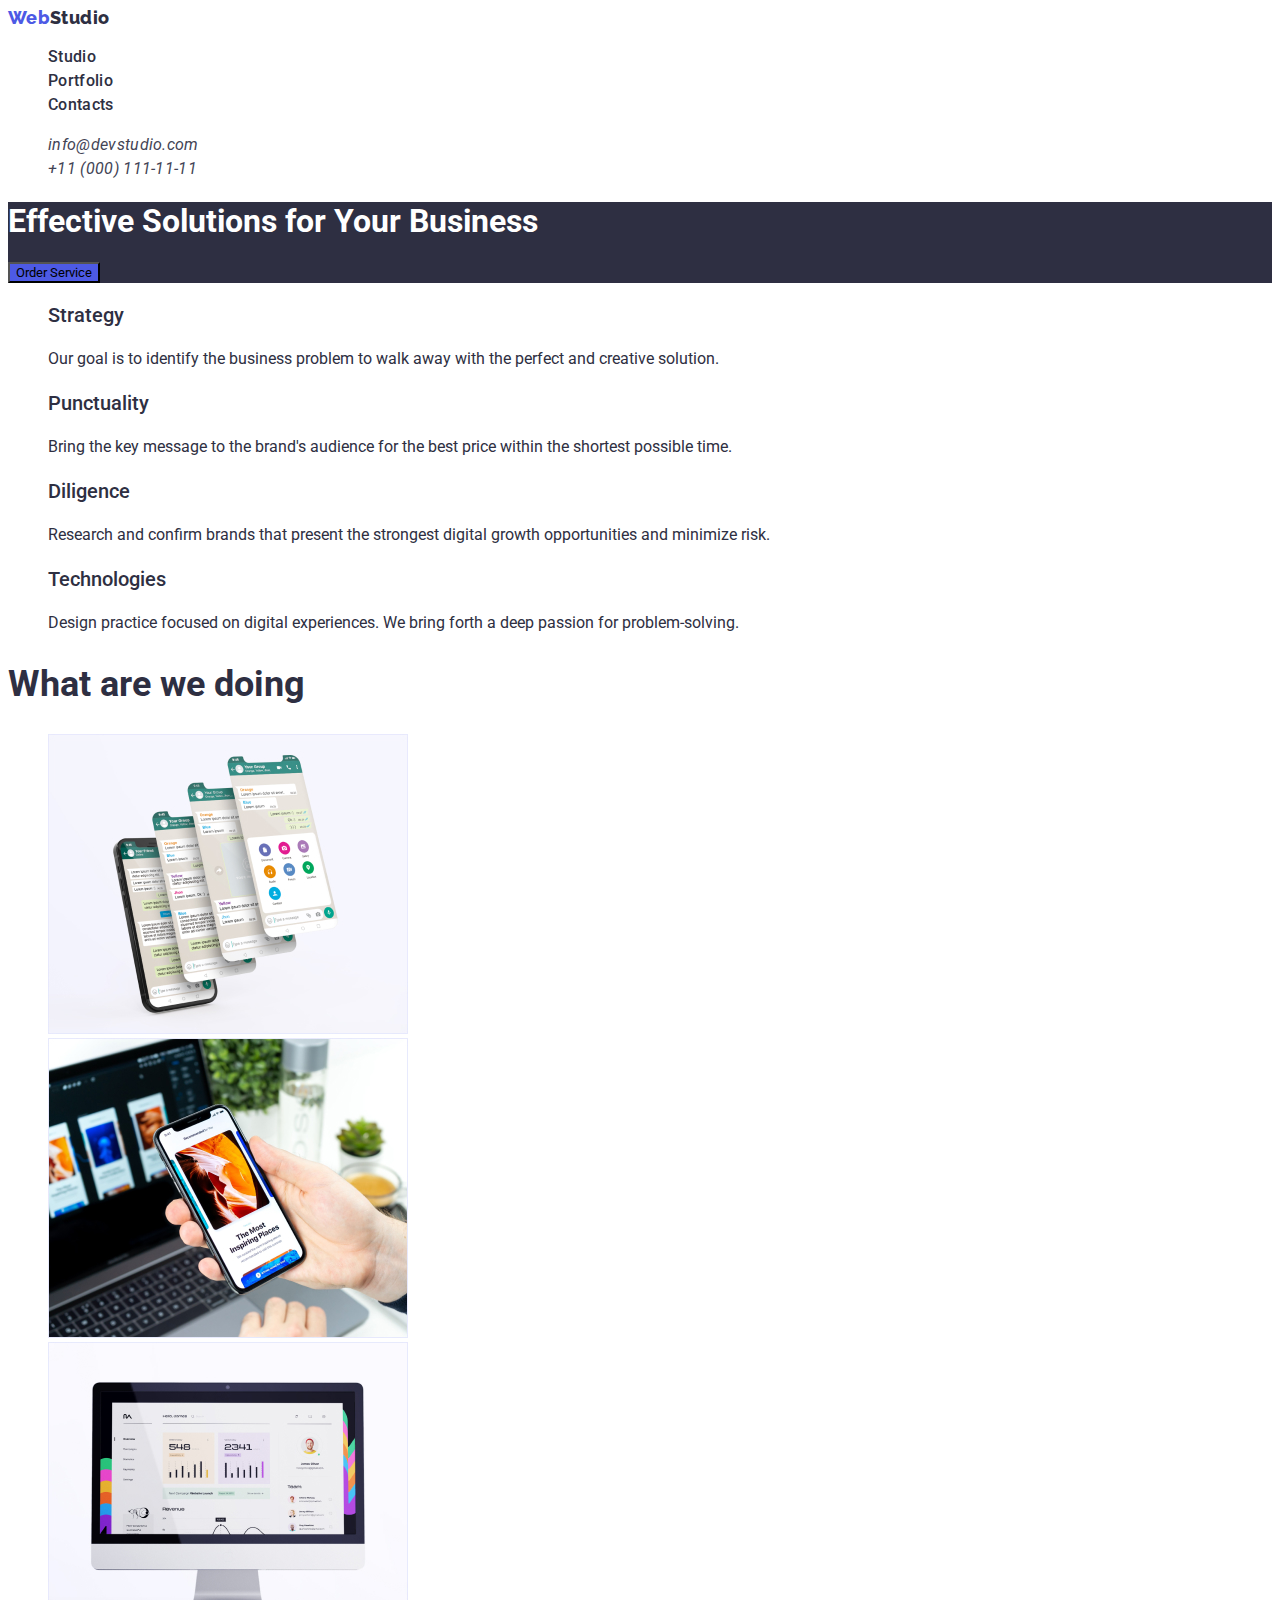
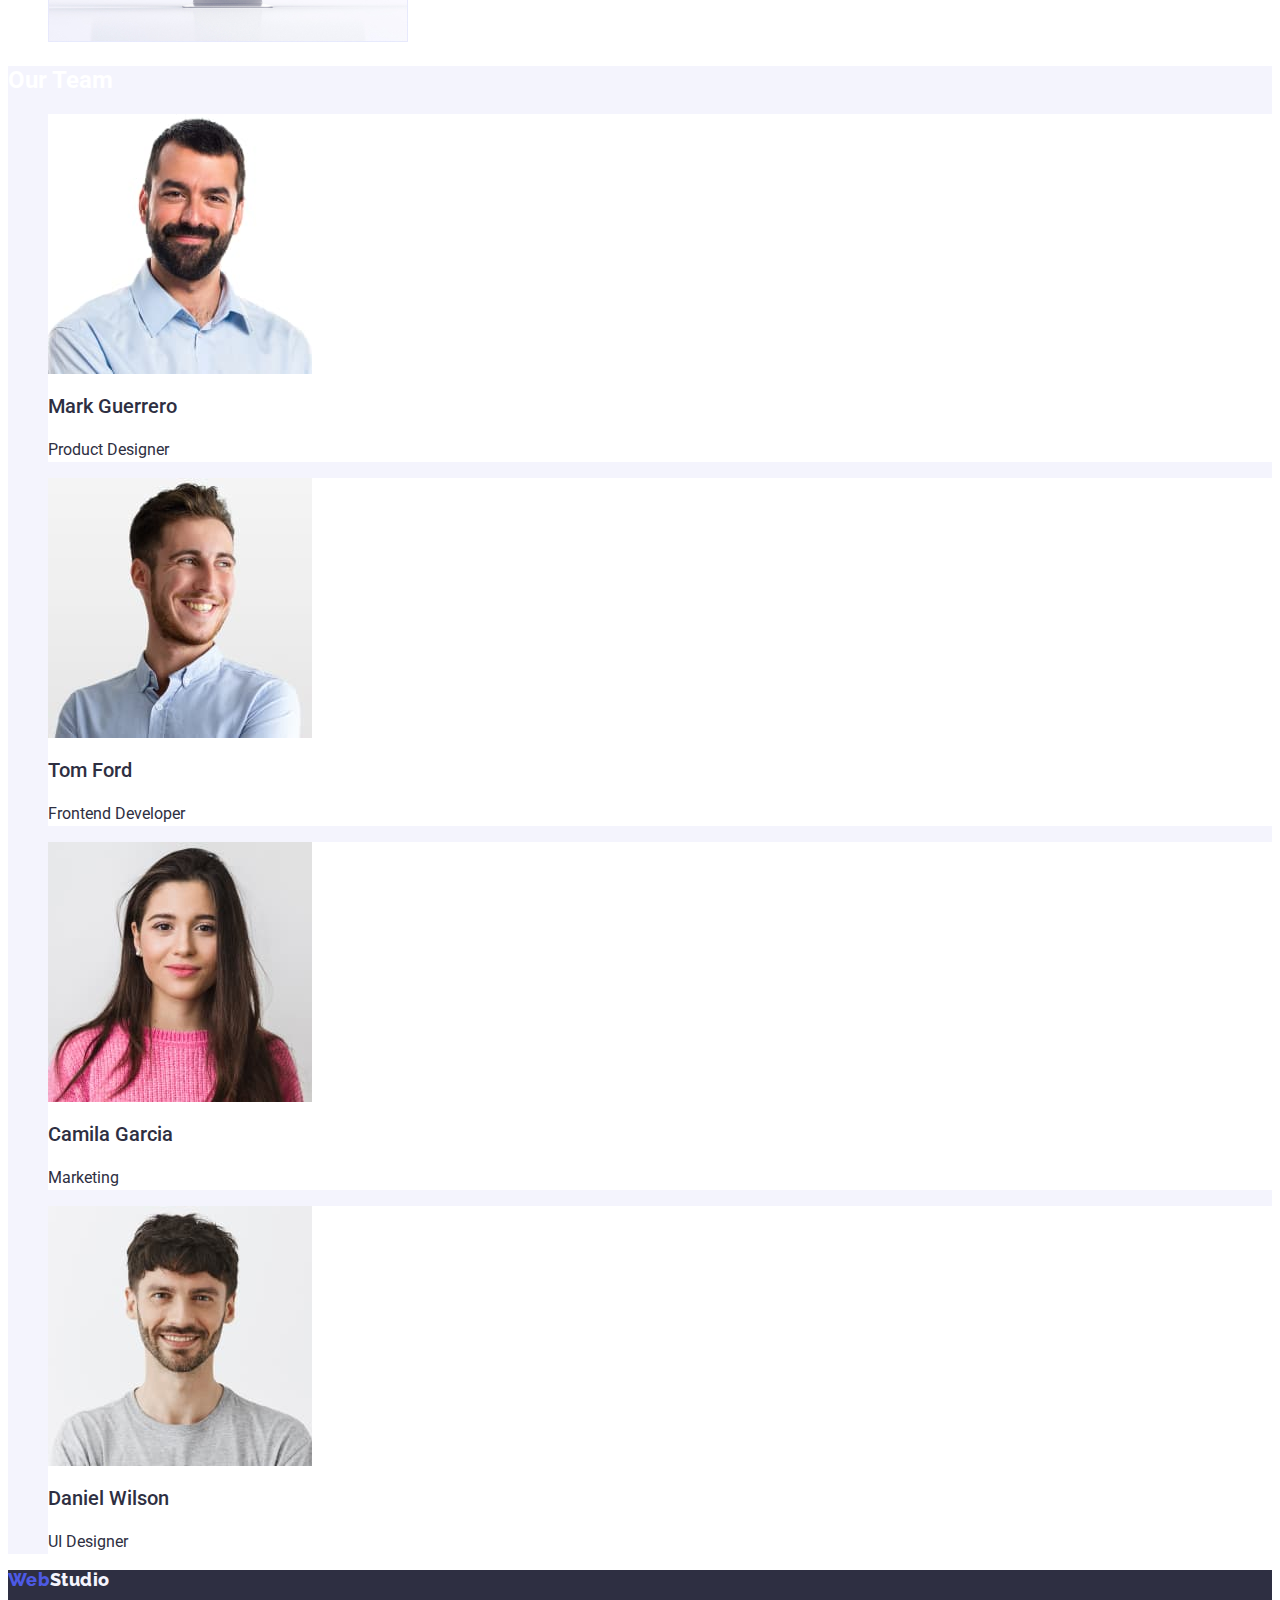
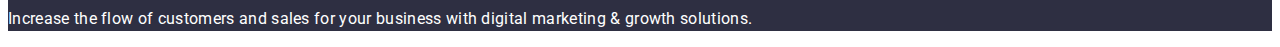
==== index.html @ 6caa38f2 "goit-markup-hw-02" ====
<!DOCTYPE html>
<html lang="en">
<head>
    <meta charset="UTF-8">
    <meta http-equiv="X-UA-Compatible" content="IE=edge">
    <meta name="viewport" content="width=device-width, initial-scale=1.0">
    <title>Студія</title>
    <link rel="preconnect" href="https://fonts.googleapis.com">
    <link rel="preconnect" href="https://fonts.gstatic.com" crossorigin>
    <link href="https://fonts.googleapis.com/css2?family=Raleway:wght@800&family=Roboto:wght@400;500;700;900&display=swap" rel="stylesheet">
    <link rel="stylesheet" href="./css/styles.css">
</head>
<body>
    <header>
        <nav>
        <a class = "logo-link" href = "./index.html">Web<span class = "logo-color">Studio</span></a>
        <ul>
            <li><a class = "header-link" href = "">Studio</a></li>
            <li><a class = "header-link" href = "./portfolio.html">Portfolio</a></li>
            <li><a class = "header-link" href = "">Contacts</a></li>
        </ul>
        </nav>
    <address class = "header-adress">
        <ul>
            <li><a class = "header-adress-link" href="mailto:info@devstudio.com">info@devstudio.com</a></li>
            <li><a class = "header-adress-link" href="tel:+110001111111">+11 (000) 111-11-11</a></li>
        </ul>
    </address>
    </header>
    <main>

        <section class = "studio">
            <h1 class = "firsth">Effective Solutions for Your Business</h1>
            <button type = "button" class = "first-btn">Order Service</button>
        </section>

        <section class = "choose">
            <h2 hidden>Choose</h2>
            <ul>
                <li>
                    <h3 class = "first-choose">Strategy</h3>
                    <p class = "second-choose">Our goal is to identify the business
                        problem to walk away with the perfect and creative solution. </p>
                </li>
                <li>
                    <h3 class = "first-choose">Punctuality</h3>
                    <p class = "second-choose">Bring the key message to the brand's audience for the best price within the shortest possible time.</p>
                </li>
                <li>
                    <h3 class = "first-choose">Diligence</h3>
                    <p class = "second-choose">Research and confirm brands that present the strongest digital growth opportunities and minimize risk.</p>
                </li>
                <li>
                    <h3 class = "first-choose">Technologies</h3>
                    <p class = "second-choose">Design practice focused on digital experiences. We bring forth a deep passion for problem-solving.</p>
                </li>
            </ul>
        </section>

        <section class = "work">
    <h2 class = "first-work">What are we doing</h2>
    <ul>
        <li>
            <img src="./images/img5.jpg" alt="laptop" width="360" height="300" />
        </li>
        <li>
            <img src="./images/img6.jpg" alt="phones" width="360" height="300" />
        </li>
        <li>
            <img src="./images/img7.jpg" alt="phone" width="360" height="300" />
        </li>
    </ul>
        </section>

        <section class = "team" >
            <h2 class = "first-team">Our Team</h2>
            <ul class = "people-team">
                <li class = "people-team-one">
                    <img src="./images/img1.jpg" alt ="Guerrero" width="264" height="260" />
                    <h3 class = "second-team">Mark Guerrero</h3>
                    <p class = "third-team">Product Designer</p>
                </li>
                <li class = "people-team-one">
                    <img src="./images/img2.jpg" alt ="Ford" width="264" height="260" />
                    <h3 class = "second-team">Tom Ford</h3>
                    <p class = "third-team">Frontend Developer</p>
                </li>
                <li class = "people-team-one">
                    <img src="./images/img3.jpg" alt ="Garcia" width="264" height="260" />
                    <h3 class = "second-team">Camila Garcia</h3>
                    <p class = "third-team">Marketing</p>
                </li>
                <li class = "people-team-one">
                    <img src ="./images/img4.jpg" alt =" Wilson" width="264" height="260" />
                    <h3 class = "second-team">Daniel Wilson</h3>
                    <p class = "third-team">UI Designer</p>
                </li> 
            </ul>
        </section>
    </main>

    <footer class = "end">
        <a class = "logo-link" href = "./index.html">Web<span class = "logo-color-two">Studio</span></a>
        <p class = "end-text">Increase the flow of customers and sales for your business with digital marketing & growth solutions.</p> 
    </footer>
</body>
</html>
---- css/styles.css ----
:root {
    --accent-color: #E5E5E5;
    --main-color: #2E2F42;
    --text-color: #FFFFFF;
    --btn-color: #4D5AE5;
    --back-color: #E7E9FC;
    --end-color: #F4F4FD;
    --one-color: #434455;
}

body {
    font-family: "Roboto", sans-serif;
    color: var(--text-color)
}
.logo-link {
    font-family: "Raleway";
    font-weight: 800;
    font-size: 18px;
    line-height: 1.16;
    letter-spacing: 0.02em;
    color: var(--btn-color);
    text-decoration: none;
}
.logo-color {
    color: var(--main-color);
    text-decoration: none;
}
.header-link:hover{
    color: var(--btn-color);
}

.header-link:focus{
    color: var(--btn-color);
}
.header-link {
    font-weight: 500;
    font-size: 16px;
    line-height: 1.5;
    letter-spacing: 0.02em;
    color: var(--main-color);
    text-decoration: none;
}

.header-adress-link {
    font-weight: 400;
    font-size: 16px;
    line-height: 1.5;
    letter-spacing: 0.02em;
    color: var(--one-color);
    text-decoration: none;
}

ul {
    list-style: none;
}
/*Секція перша*/
.studio {
    background-color: var(--main-color);
};

.studio .firsth {
    font-style: normal;
    font-weight: 700;
    font-size: 56px;
    line-height: 1.07;
    text-align: center;
}

.studio .first-btn {
    background-color: var(--btn-color);
    font-family: inherit;
    cursor: pointer;
}

/*Секція друга*/

.choose {
    background-color: var(--text-color);
}
.choose .first-choose {
    font-weight: 500;
    font-size: 20px;
    line-height: 1.2;
    color: var(--main-color);
}

.choose .second-choose {
    font-weight: 400;
    font-size: 16px;
    line-height: 1.5;
    color: var(--main-color);
}

/*Секція третя*/

.work {
    background-color: var(--text-color);
}

.work .first-work {
    color: var(--main-color);
    font-weight: 700;
    font-size: 36px;
    line-height: 1.1;
}

/*Секція четверта*/

.team {
    background-color: var(--end-color);
}

.team .people-team-one {
    font-weight: 700;
    font-size: 36px;
    line-height: 1.1px;
    background-color: var(--text-color);
}
.team .second-team {
    font-weight: 500;
    font-size: 20px;
    line-height: 1.2;
    color: var(--main-color);
}
.team .third-team {
    font-weight: 400;
    font-size: 16px;
    line-height: 1.5;
    color: var(--main-color);
}
/*Секція footer*/
.end {
    background-color: var(--main-color);
}
.end .end-text {
    font-style: normal;
    font-weight: 400;
    font-size: 16px;
    line-height: 1.5;
    letter-spacing: 0.02em;
}
.end .logo-color-two {
    color: var(--end-color);
}

.porfolio-section .second-btn {
    color: var(--btn-color);
    background-color: var(--back-color);
    font-weight: 500;
    font-size: 16px;
    line-height: 1.5;
    cursor: pointer;
}
.porfolio-section .second-btn:hover{
    background-color: var(--btn-color);
    color: var(--text-color);
    }
.porfolio-section .second-btn:focus{
    background-color: var(--btn-color);
    } 

.porfolio-section  .section-port {
    color: var(--main-color);
}
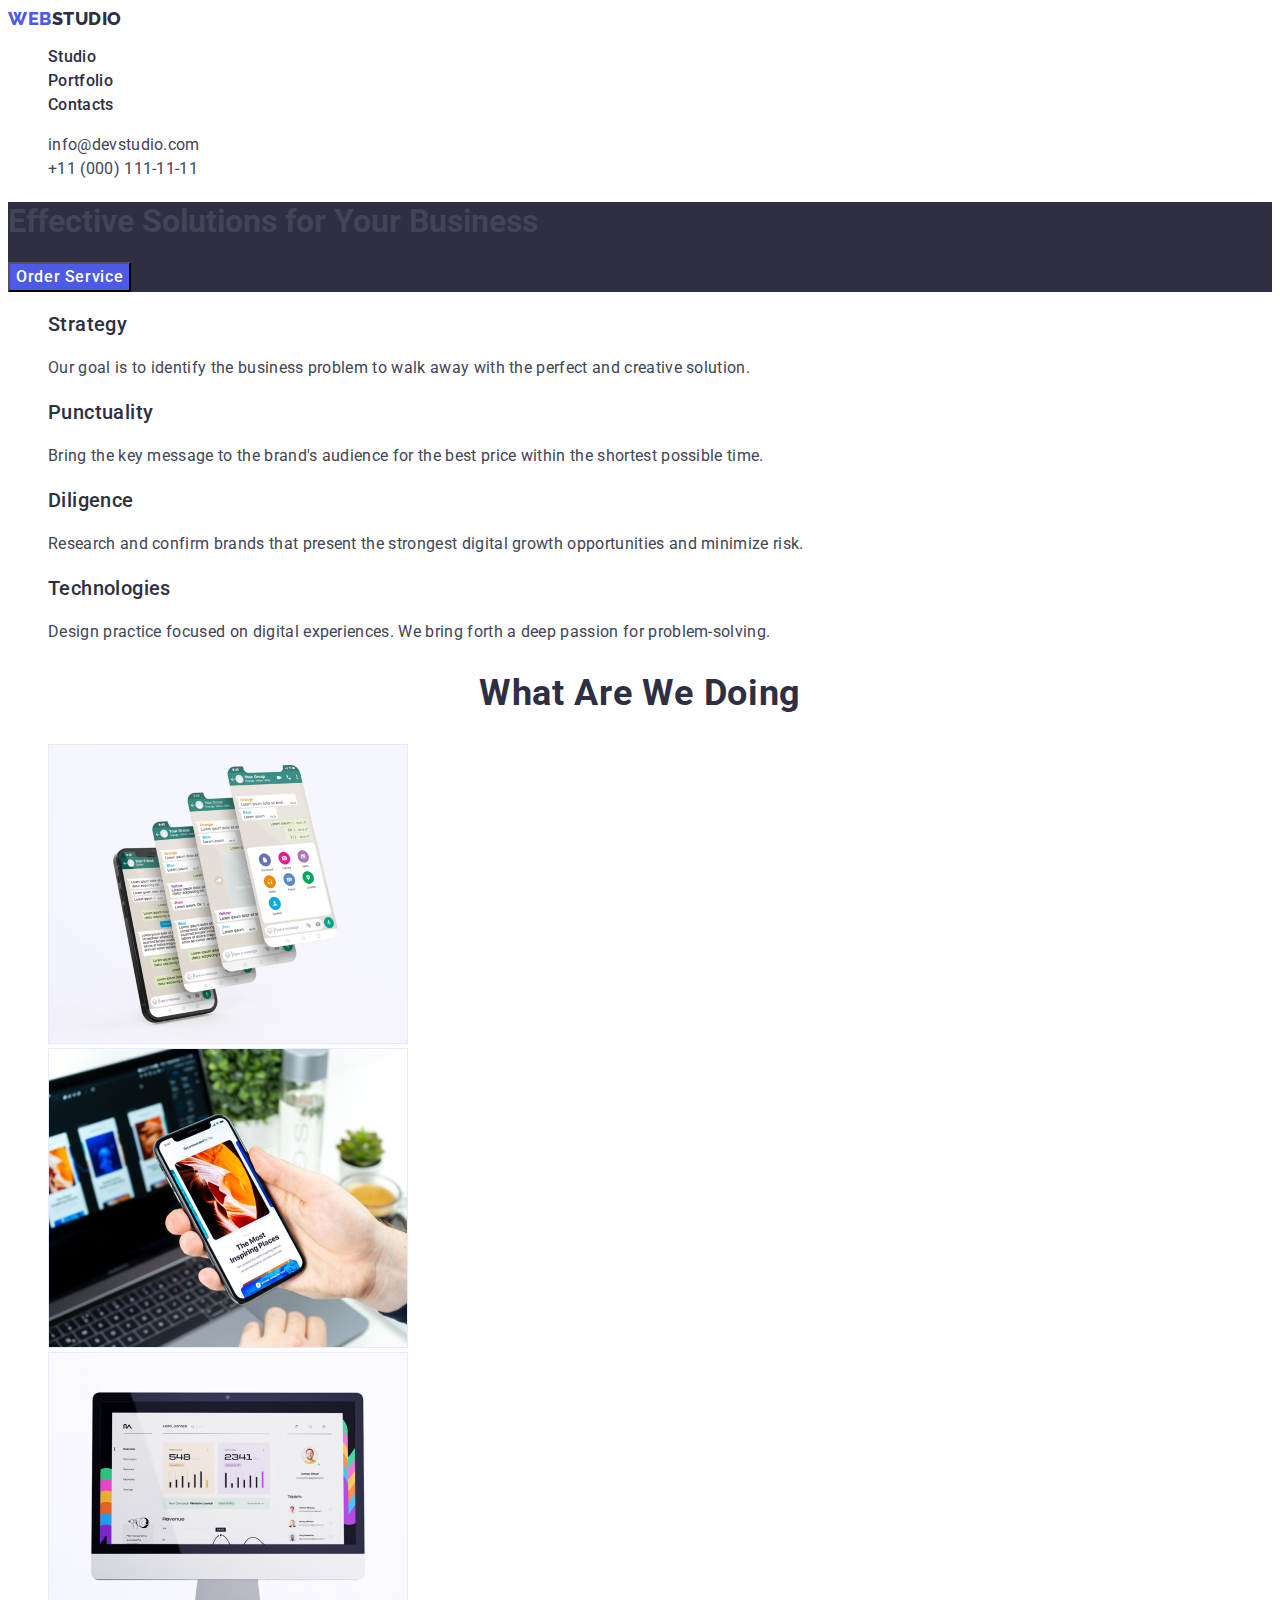
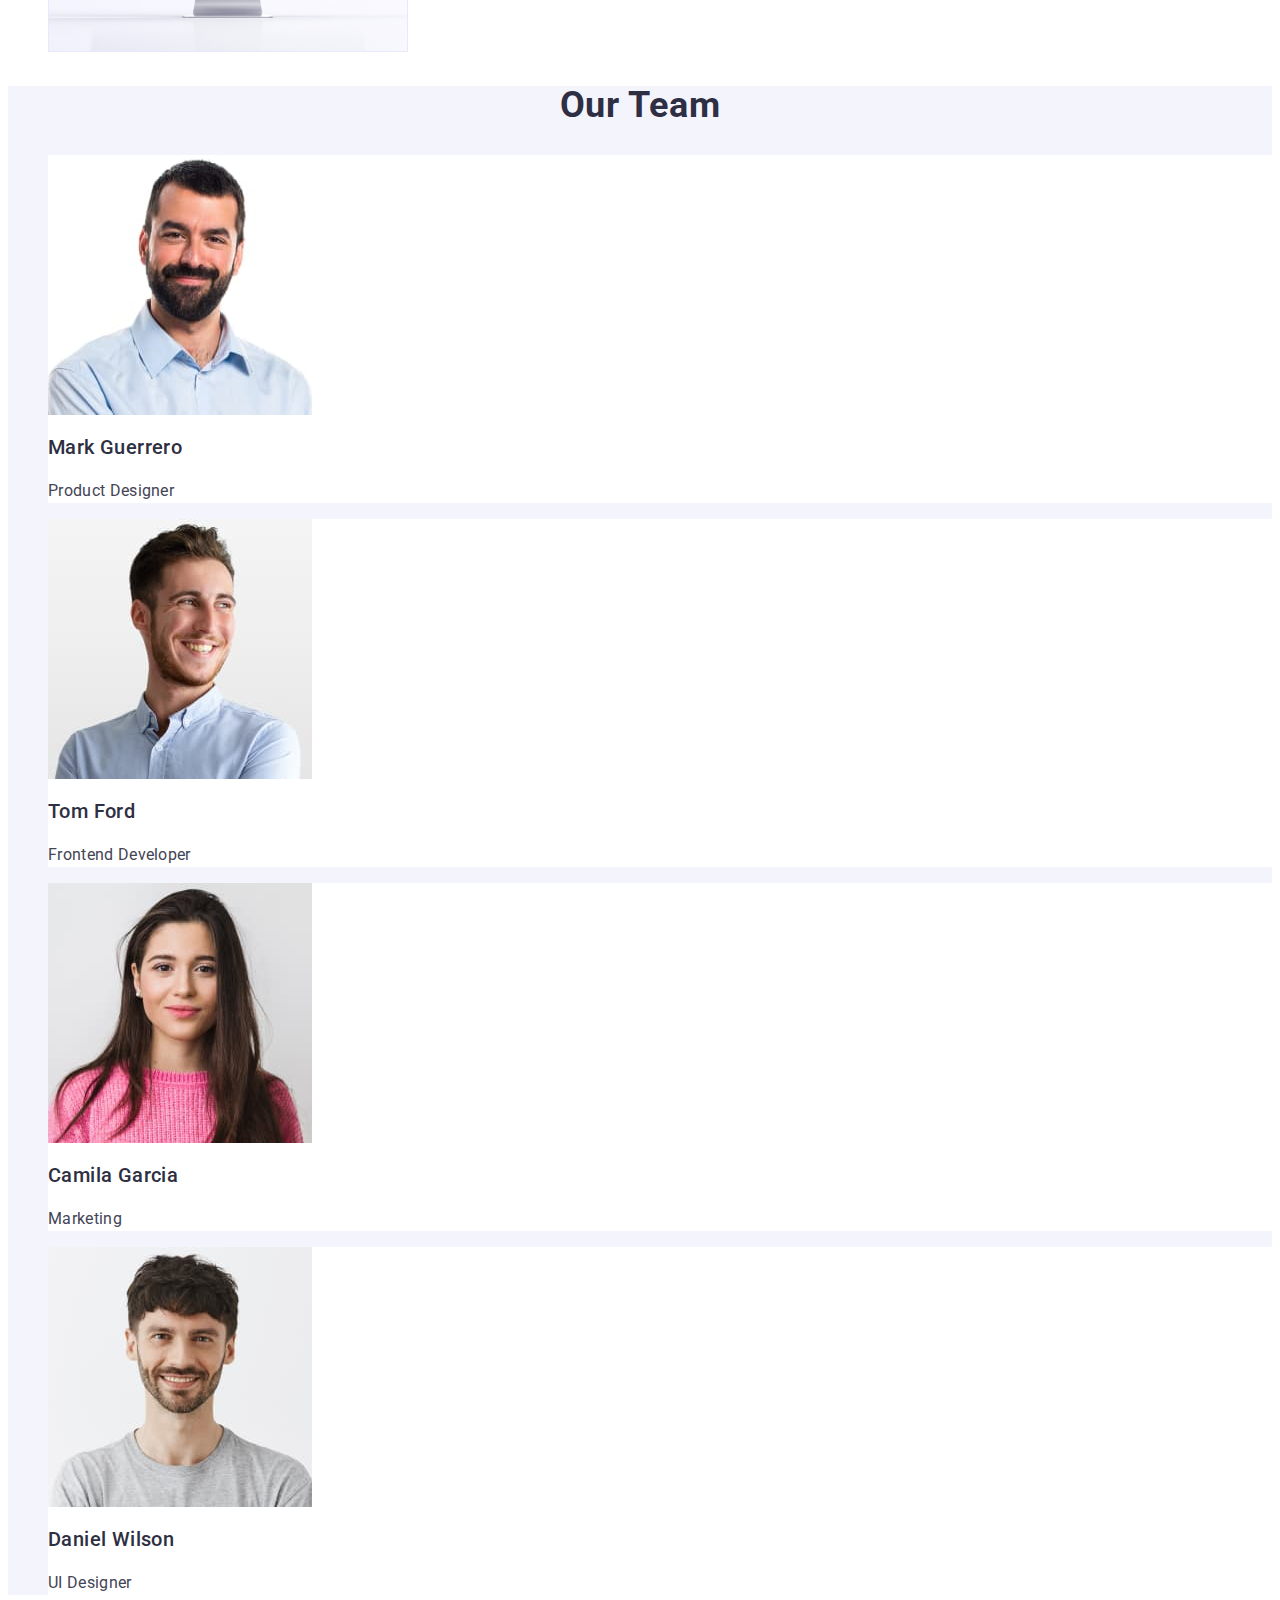
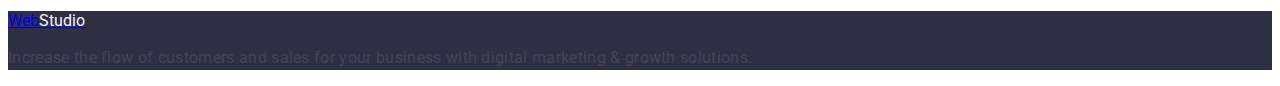
==== commit 6df45bcc: "new" ====
--- a/index.html
+++ b/index.html
@@ -12,8 +12,8 @@
 </head>
 <body>
     <header>
-        <nav>
-        <a class = "logo-link" href = "./index.html">Web<span class = "logo-color">Studio</span></a>
+        <nav class = "list">
+        <a class = "link" href = "./index.html">Web<span class = "logo-color">Studio</span></a>
         <ul>
             <li><a class = "header-link" href = "">Studio</a></li>
             <li><a class = "header-link" href = "./portfolio.html">Portfolio</a></li>
@@ -21,7 +21,7 @@
         </ul>
         </nav>
     <address class = "header-adress">
-        <ul>
+        <ul class = "list-adress">
             <li><a class = "header-adress-link" href="mailto:info@devstudio.com">info@devstudio.com</a></li>
             <li><a class = "header-adress-link" href="tel:+110001111111">+11 (000) 111-11-11</a></li>
         </ul>
@@ -34,9 +34,9 @@
             <button type = "button" class = "first-btn">Order Service</button>
         </section>
 
-        <section class = "choose">
+        <section class = "choose-class">
             <h2 hidden>Choose</h2>
-            <ul>
+            <ul class = "list-two">
                 <li>
                     <h3 class = "first-choose">Strategy</h3>
                     <p class = "second-choose">Our goal is to identify the business
@@ -59,7 +59,7 @@
 
         <section class = "work">
     <h2 class = "first-work">What are we doing</h2>
-    <ul>
+    <ul class ="list-three">
         <li>
             <img src="./images/img5.jpg" alt="laptop" width="360" height="300" />
         </li>
@@ -74,7 +74,7 @@
 
         <section class = "team" >
             <h2 class = "first-team">Our Team</h2>
-            <ul class = "people-team">
+            <ul class = "list-four">
                 <li class = "people-team-one">
                     <img src="./images/img1.jpg" alt ="Guerrero" width="264" height="260" />
                     <h3 class = "second-team">Mark Guerrero</h3>
--- a/css/styles.css
+++ b/css/styles.css
@@ -10,27 +10,32 @@
 
 body {
     font-family: "Roboto", sans-serif;
-    color: var(--text-color)
-}
-.logo-link {
-    font-family: "Raleway";
+    color:  var(--one-color);
+    background-color: var(--text-color);
+}
+.link {
+    font-family: "Raleway", sans-serif;
     font-weight: 800;
     font-size: 18px;
-    line-height: 1.16;
-    letter-spacing: 0.02em;
+    line-height: 1.17;
+    letter-spacing: 0.03em;
     color: var(--btn-color);
     text-decoration: none;
-}
+    text-transform: uppercase;
+}
+
 .logo-color {
     color: var(--main-color);
     text-decoration: none;
+    letter-spacing: 0.03em;
+    text-transform: uppercase;
 }
 .header-link:hover{
-    color: var(--btn-color);
+    color: #404bbf;
 }
 
 .header-link:focus{
-    color: var(--btn-color);
+    color: #404bbf;
 }
 .header-link {
     font-weight: 500;
@@ -48,6 +53,15 @@
     letter-spacing: 0.02em;
     color: var(--one-color);
     text-decoration: none;
+    font-style: normal;
+    list-style: none;
+   
+}
+.list-adress {
+    list-style: none;
+}
+.list {
+    list-style: none;
 }
 
 ul {
@@ -58,37 +72,51 @@
     background-color: var(--main-color);
 };
 
-.studio .firsth {
+.firsth {
     font-style: normal;
     font-weight: 700;
     font-size: 56px;
     line-height: 1.07;
     text-align: center;
+    letter-spacing: 0.02em 
 }
 
 .studio .first-btn {
     background-color: var(--btn-color);
     font-family: inherit;
     cursor: pointer;
+    font-weight: 500;
+    font-size: 16px;
+    line-height: 1.5;
+    letter-spacing: 0.04em;
+    color: var(--text-color);
+}
+.first-btn:hover {
+    background-color: #404BBF;
+}
+.first-btn:focus {
+    background-color: #404BBF;
 }
 
 /*Секція друга*/
 
-.choose {
-    background-color: var(--text-color);
-}
-.choose .first-choose {
+.choose-class {
+    background-color: var(--text-color);
+}
+.choose-class .first-choose {
     font-weight: 500;
     font-size: 20px;
     line-height: 1.2;
     color: var(--main-color);
-}
-
-.choose .second-choose {
-    font-weight: 400;
-    font-size: 16px;
-    line-height: 1.5;
-    color: var(--main-color);
+    letter-spacing: 0.02em;
+}
+
+.choose-class .second-choose {
+    font-weight: 400;
+    font-size: 16px;
+    line-height: 1.5;
+    color: #434455;
+    letter-spacing: 0.02em;
 }
 
 /*Секція третя*/
@@ -101,13 +129,24 @@
     color: var(--main-color);
     font-weight: 700;
     font-size: 36px;
-    line-height: 1.1;
+    line-height: 1.11;
+    text-align: center;
+    letter-spacing: 0.02em;
+    text-transform: capitalize;
 }
 
 /*Секція четверта*/
 
 .team {
     background-color: var(--end-color);
+}
+.team .first-team {
+    font-size: 36px;
+    line-height: 1.11;
+    text-align: center;
+    letter-spacing: 0.02em;
+    text-transform: capitalize;
+    color: var(--main-color);
 }
 
 .team .people-team-one {
@@ -121,12 +160,14 @@
     font-size: 20px;
     line-height: 1.2;
     color: var(--main-color);
+    letter-spacing: 0.02em;
 }
 .team .third-team {
     font-weight: 400;
     font-size: 16px;
     line-height: 1.5;
-    color: var(--main-color);
+    color: #434455;
+    letter-spacing: 0.02em;
 }
 /*Секція footer*/
 .end {
@@ -159,6 +200,13 @@
     background-color: var(--btn-color);
     } 
 
-.porfolio-section  .section-port {
-    color: var(--main-color);
+.porfolio-section  .section-link {
+    color: var(--main-color);
+    text-decoration: none;
+}
+.list-five {
+    list-style: none;
+}
+.list-six {
+    list-style: none;
 }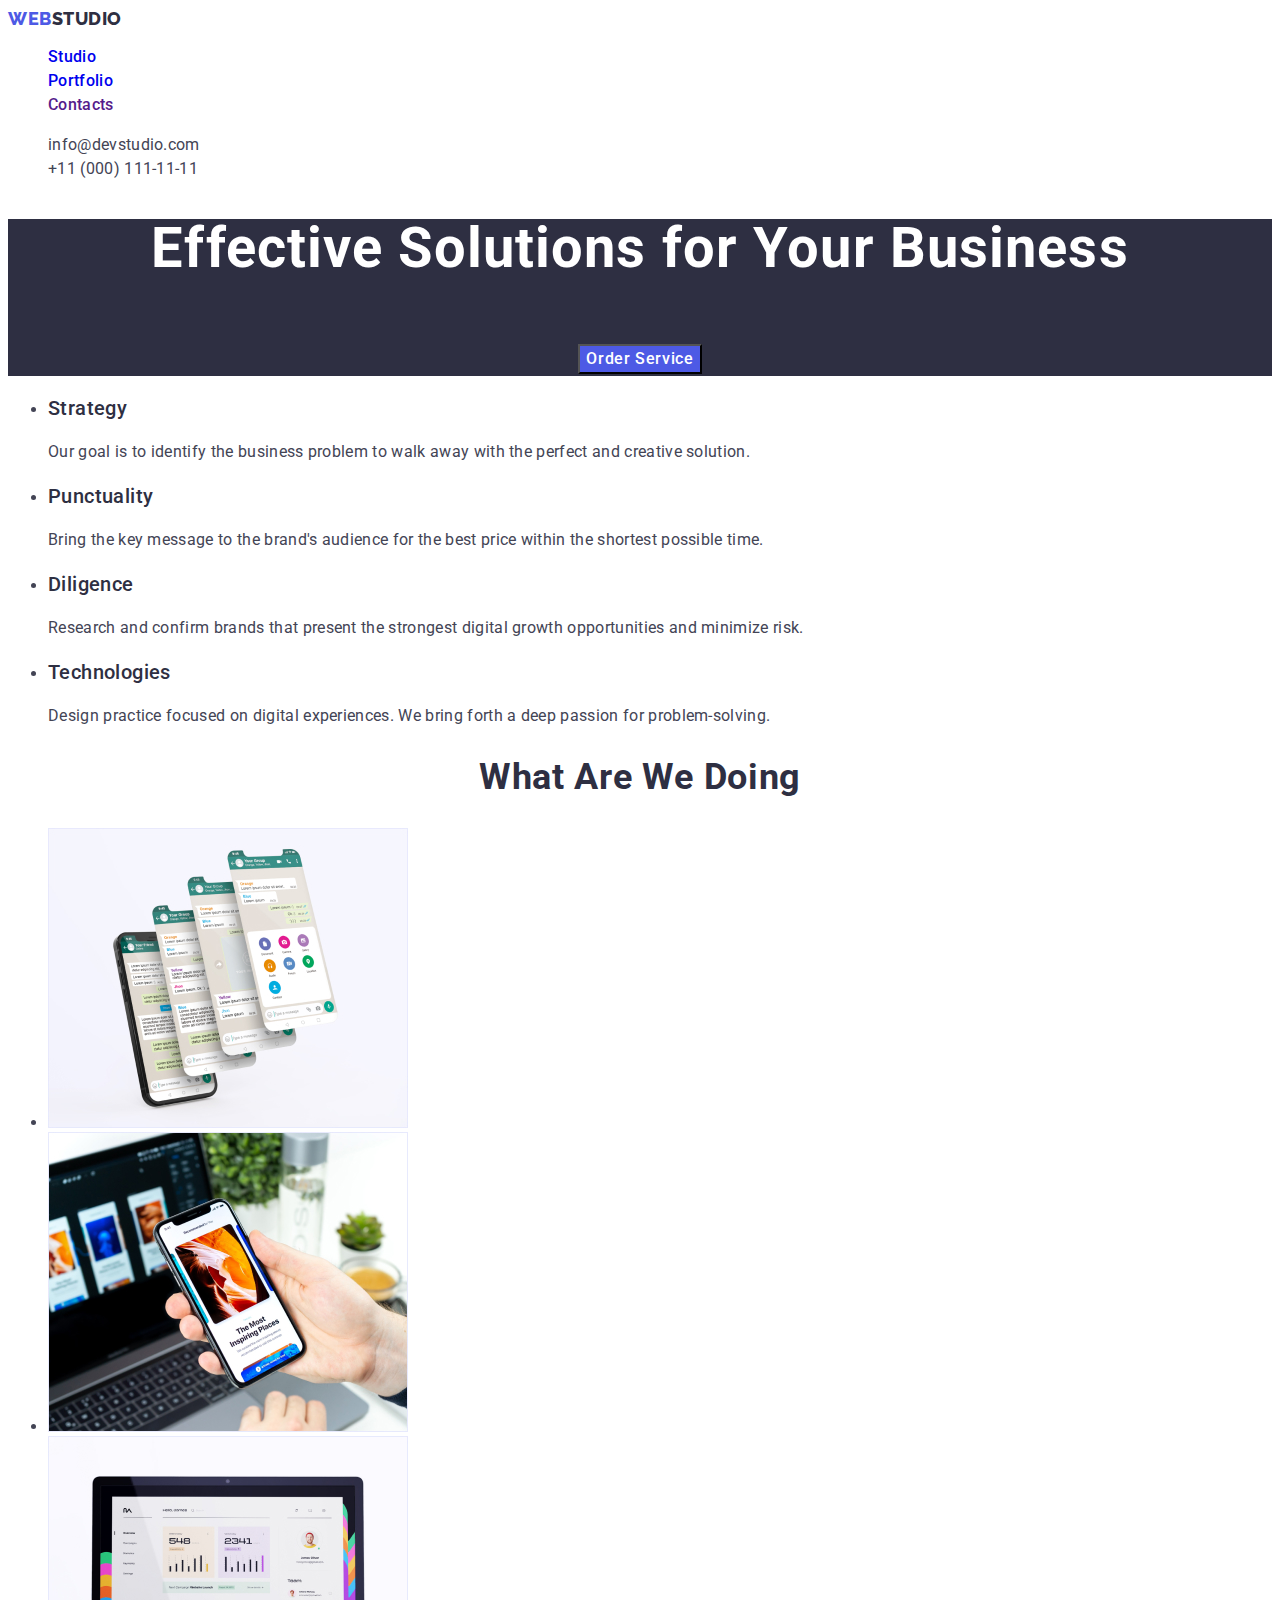
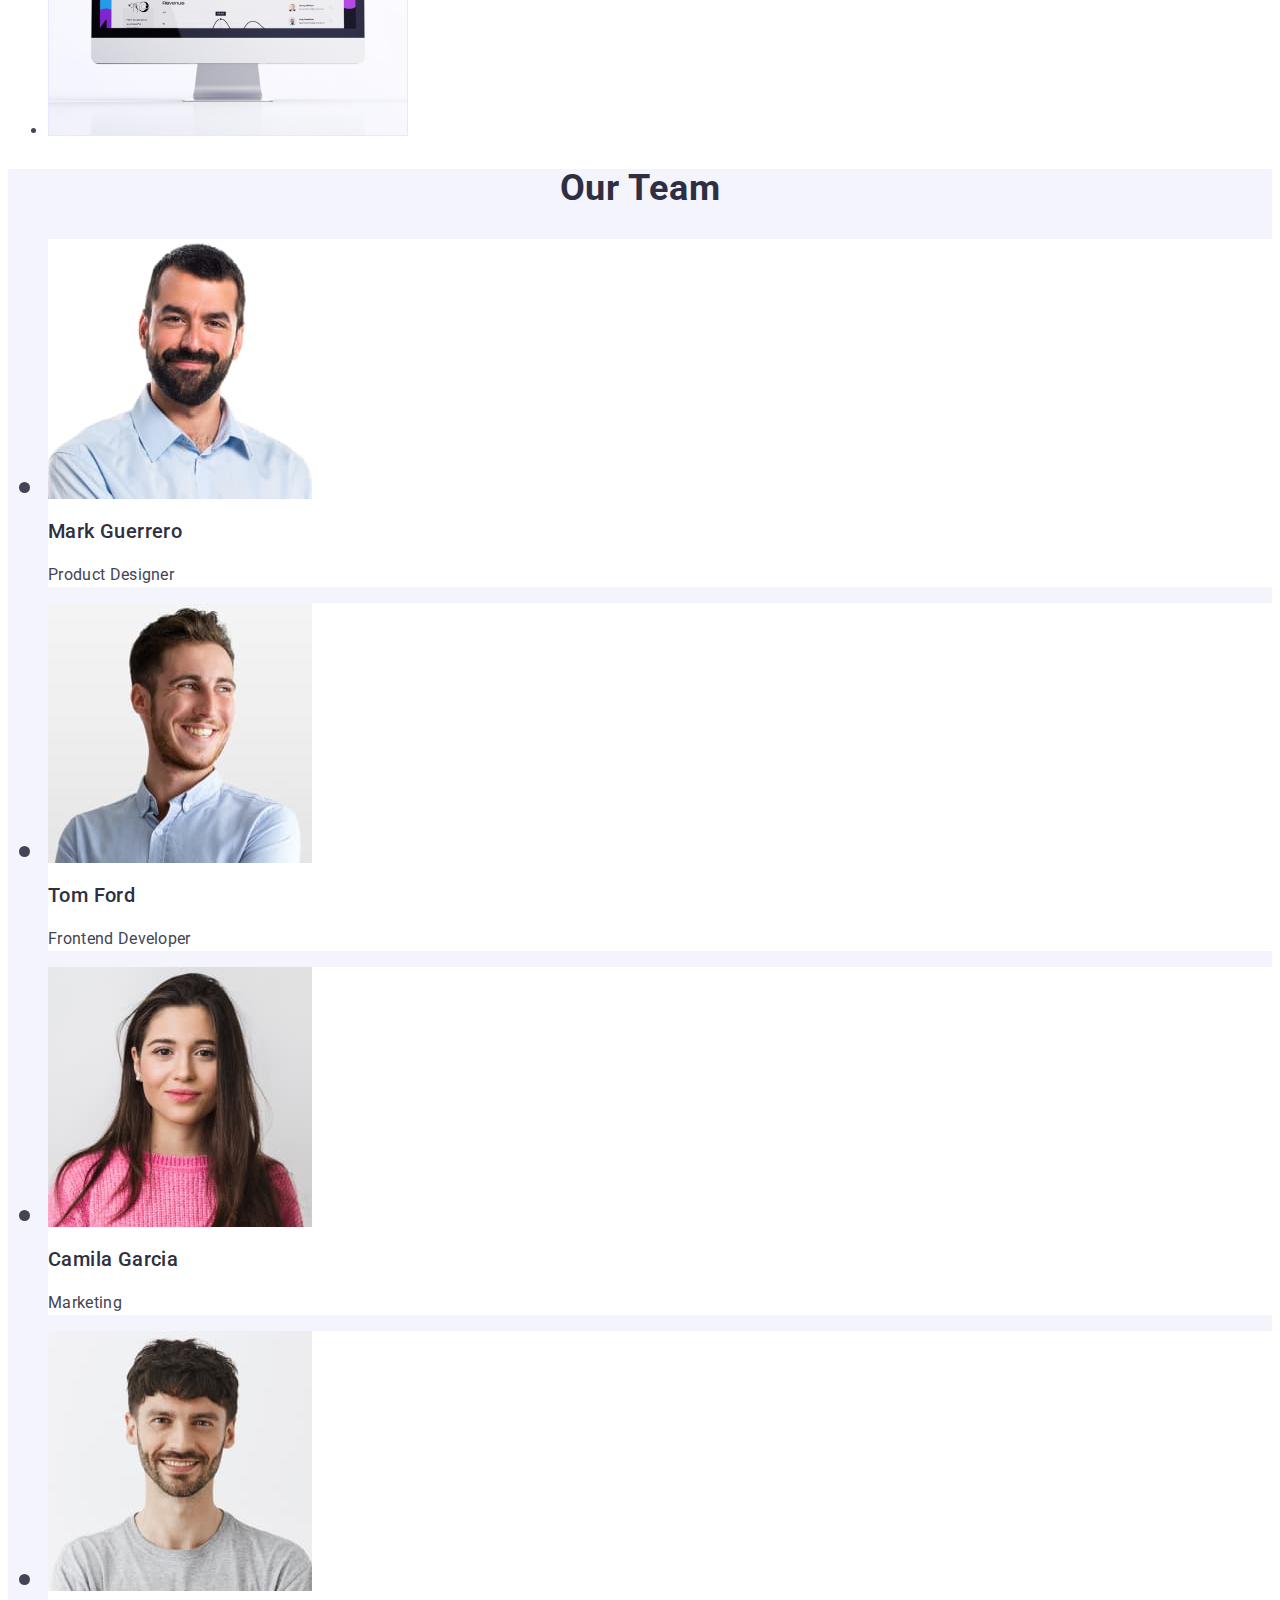
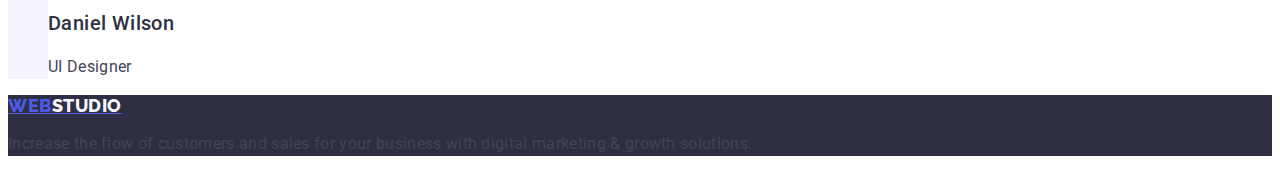
==== commit b6786d2e: "hope" ====
--- a/index.html
+++ b/index.html
@@ -12,18 +12,18 @@
 </head>
 <body>
     <header>
-        <nav class = "list">
+        <nav class = "list-nav">
         <a class = "link" href = "./index.html">Web<span class = "logo-color">Studio</span></a>
-        <ul>
-            <li><a class = "header-link" href = "">Studio</a></li>
-            <li><a class = "header-link" href = "./portfolio.html">Portfolio</a></li>
-            <li><a class = "header-link" href = "">Contacts</a></li>
+        <ul class = "list-ul">
+            <li class = "header-link"><a class = "defolt" href = "./index.html">Studio</a></li>
+            <li class = "header-link"><a class = "defolt" href = "./portfolio.html">Portfolio</a></li>
+            <li class = "header-link"><a class = "defolt" href = "">Contacts</a></li>
         </ul>
         </nav>
     <address class = "header-adress">
         <ul class = "list-adress">
-            <li><a class = "header-adress-link" href="mailto:info@devstudio.com">info@devstudio.com</a></li>
-            <li><a class = "header-adress-link" href="tel:+110001111111">+11 (000) 111-11-11</a></li>
+            <li class = "lisst"><a class = "header-adress-link" href="mailto:info@devstudio.com">info@devstudio.com</a></li>
+            <li class = "lisst"><a class = "header-adress-link" href="tel:+110001111111">+11 (000) 111-11-11</a></li>
         </ul>
     </address>
     </header>
@@ -35,22 +35,22 @@
         </section>
 
         <section class = "choose-class">
-            <h2 hidden>Choose</h2>
+            <h2 hidden class = "name">Choose</h2>
             <ul class = "list-two">
-                <li>
+                <li class = "def">
                     <h3 class = "first-choose">Strategy</h3>
                     <p class = "second-choose">Our goal is to identify the business
                         problem to walk away with the perfect and creative solution. </p>
                 </li>
-                <li>
+                <li class ="def">
                     <h3 class = "first-choose">Punctuality</h3>
                     <p class = "second-choose">Bring the key message to the brand's audience for the best price within the shortest possible time.</p>
                 </li>
-                <li>
+                <li class ="def">
                     <h3 class = "first-choose">Diligence</h3>
                     <p class = "second-choose">Research and confirm brands that present the strongest digital growth opportunities and minimize risk.</p>
                 </li>
-                <li>
+                <li class ="def">
                     <h3 class = "first-choose">Technologies</h3>
                     <p class = "second-choose">Design practice focused on digital experiences. We bring forth a deep passion for problem-solving.</p>
                 </li>
@@ -60,13 +60,13 @@
         <section class = "work">
     <h2 class = "first-work">What are we doing</h2>
     <ul class ="list-three">
-        <li>
+        <li class = "def-two">
             <img src="./images/img5.jpg" alt="laptop" width="360" height="300" />
         </li>
-        <li>
+        <li class = "def-two">
             <img src="./images/img6.jpg" alt="phones" width="360" height="300" />
         </li>
-        <li>
+        <li class = "def-two">
             <img src="./images/img7.jpg" alt="phone" width="360" height="300" />
         </li>
     </ul>
@@ -100,7 +100,7 @@
     </main>
 
     <footer class = "end">
-        <a class = "logo-link" href = "./index.html">Web<span class = "logo-color-two">Studio</span></a>
+        <a class = "logoo-link" href = "./index.html">Web<span class = "logo-color-two">Studio</span></a>
         <p class = "end-text">Increase the flow of customers and sales for your business with digital marketing & growth solutions.</p> 
     </footer>
 </body>
--- a/css/styles.css
+++ b/css/styles.css
@@ -55,22 +55,38 @@
     text-decoration: none;
     font-style: normal;
     list-style: none;
-   
+}
+.lisst:hover {
+    color: #404bbf;
+}
+.lisst:focus {
+    color: #404bbf;
 }
 .list-adress {
     list-style: none;
 }
-.list {
-    list-style: none;
-}
-
-ul {
+.lisst {
+    font-style: normal;
+}
+.list-nav {
+    list-style: none;
+}
+.defolt {
+    text-decoration:none;
+}
+.list-ul{
     list-style: none;
 }
 /*Секція перша*/
 .studio {
     background-color: var(--main-color);
-};
+    font-size: 56px;
+    line-height: 1.07;
+    text-align: center;
+    letter-spacing: 0.02em;
+    color: #FFFFFF;
+}
+
 
 .firsth {
     font-style: normal;
@@ -78,7 +94,7 @@
     font-size: 56px;
     line-height: 1.07;
     text-align: center;
-    letter-spacing: 0.02em 
+    letter-spacing: 0.02em; 
 }
 
 .studio .first-btn {
@@ -184,20 +200,23 @@
     color: var(--end-color);
 }
 
-.porfolio-section .second-btn {
+.second-btn {
     color: var(--btn-color);
-    background-color: var(--back-color);
+    background-color:#F4F4FD;
     font-weight: 500;
     font-size: 16px;
     line-height: 1.5;
     cursor: pointer;
-}
-.porfolio-section .second-btn:hover{
-    background-color: var(--btn-color);
+    font-family: "Roboto", sans-serif;
+    letter-spacing: 0.04em;
+}
+.second-btn:hover{
+    background-color: #404BBF;
     color: var(--text-color);
     }
-.porfolio-section .second-btn:focus{
-    background-color: var(--btn-color);
+.second-btn:focus{
+    background-color:#404BBF; 
+    color: var(--text-color);
     } 
 
 .porfolio-section  .section-link {
@@ -209,4 +228,21 @@
 }
 .list-six {
     list-style: none;
+}
+
+.logoo-link {
+    font-family: "Raleway", sans-serif;
+    font-weight: 800;
+    font-size: 18px;
+    line-height: 1.17;
+    letter-spacing: 0.03em;
+    text-transform: uppercase;
+    color: #4d5ae5;
+}
+.list-firsts {
+    font-style: normal;
+}
+.btn {
+    font-family: "Roboto", sans-serif;
+
 }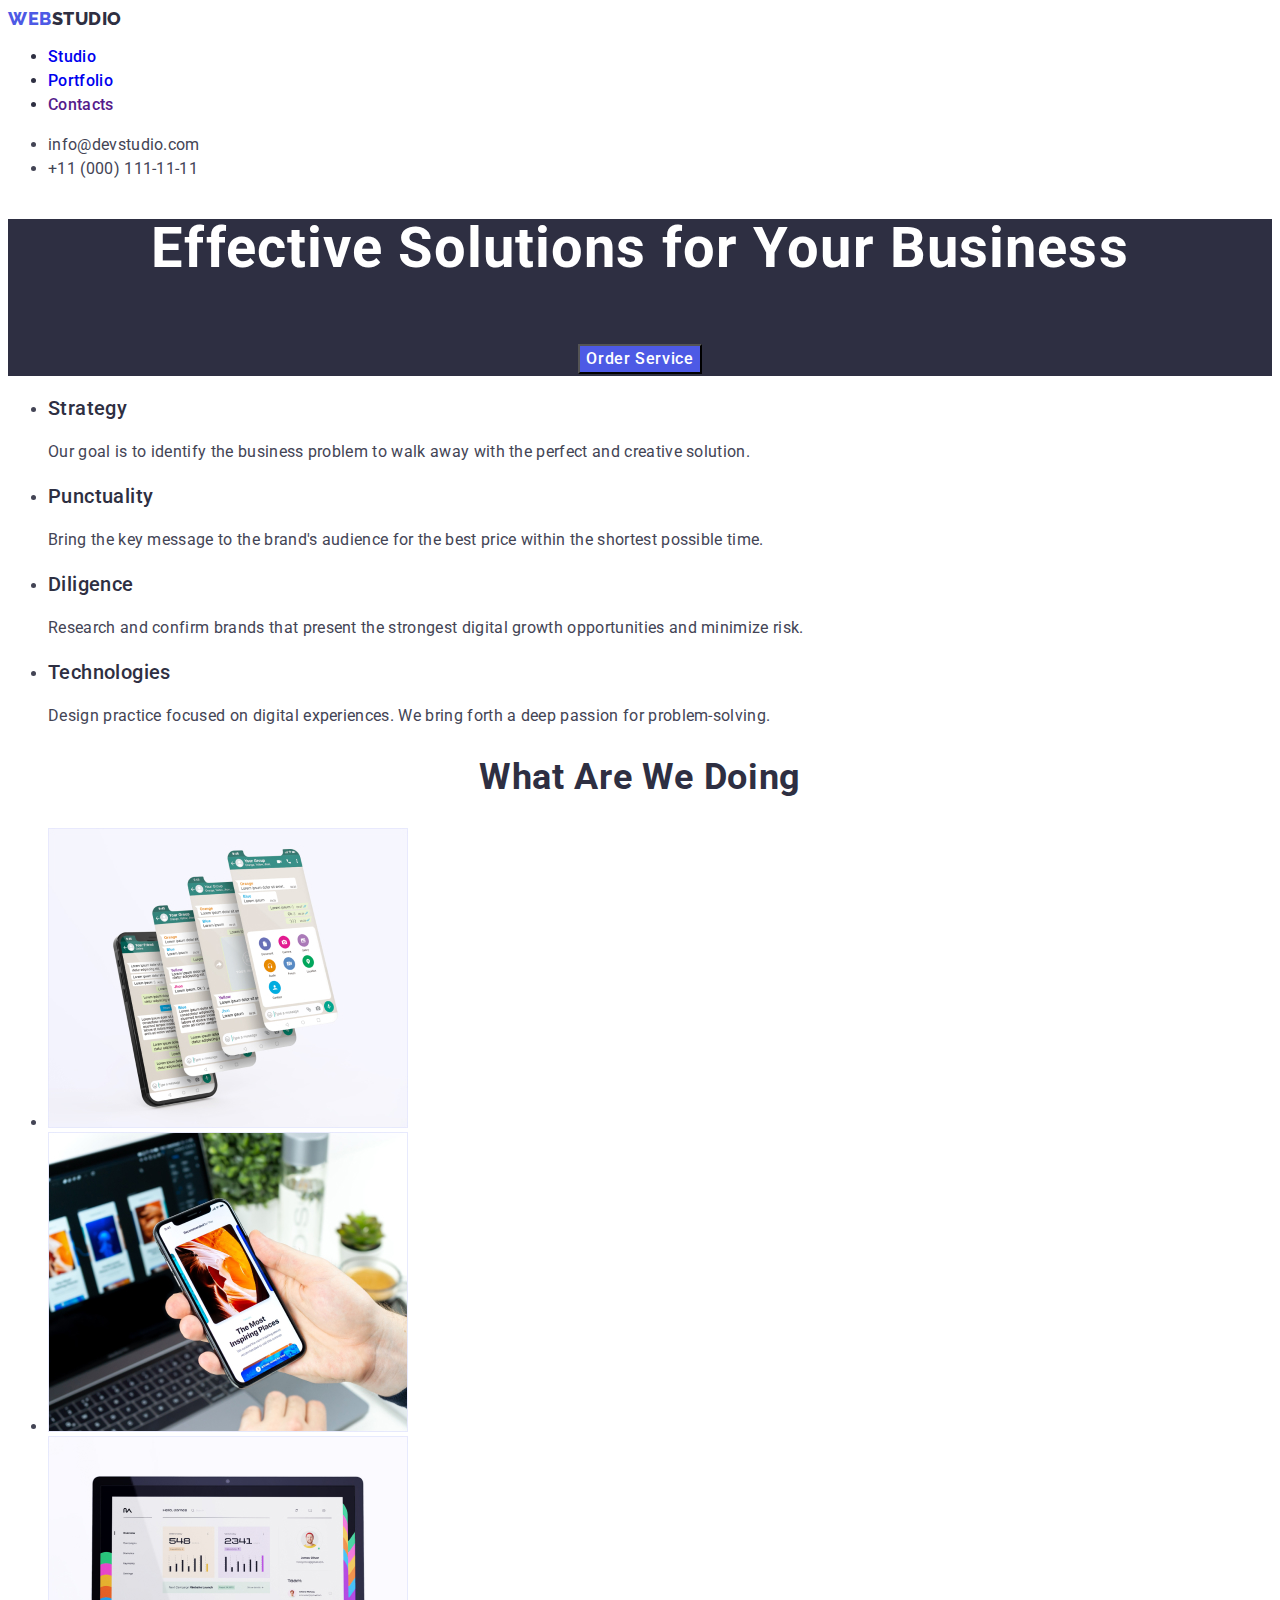
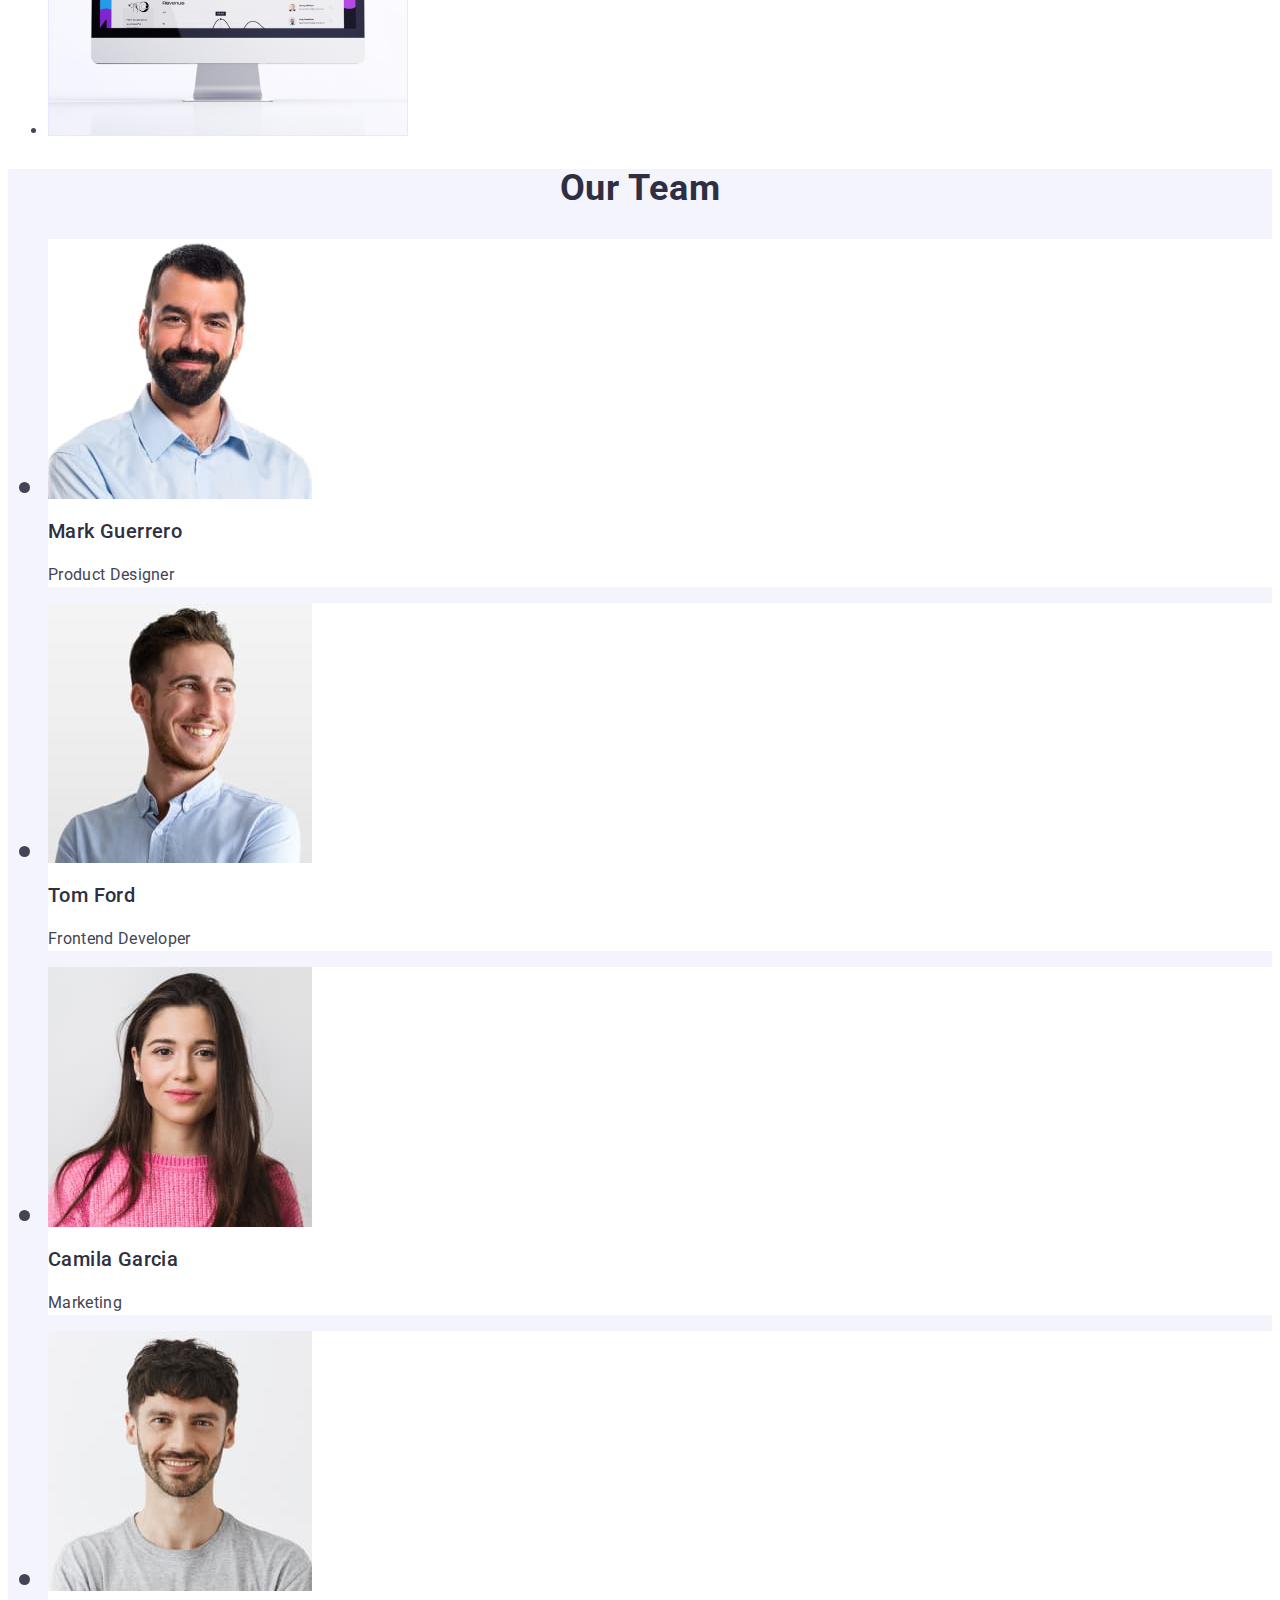
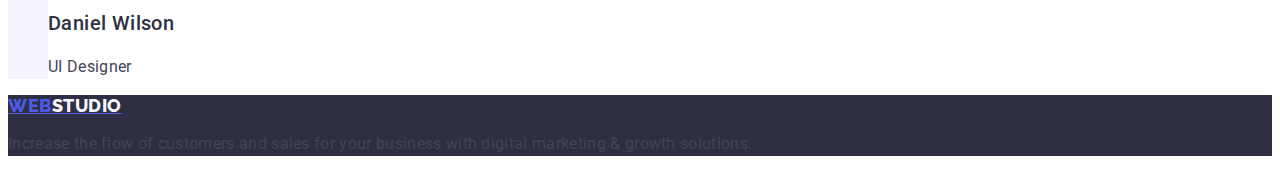
==== commit 657409c6: "hope2" ====
--- a/index.html
+++ b/index.html
@@ -12,7 +12,7 @@
 </head>
 <body>
     <header>
-        <nav class = "list-nav">
+        <nav>
         <a class = "link" href = "./index.html">Web<span class = "logo-color">Studio</span></a>
         <ul class = "list-ul">
             <li class = "header-link"><a class = "defolt" href = "./index.html">Studio</a></li>
@@ -21,9 +21,9 @@
         </ul>
         </nav>
     <address class = "header-adress">
-        <ul class = "list-adress">
-            <li class = "lisst"><a class = "header-adress-link" href="mailto:info@devstudio.com">info@devstudio.com</a></li>
-            <li class = "lisst"><a class = "header-adress-link" href="tel:+110001111111">+11 (000) 111-11-11</a></li>
+        <ul class = "list">
+            <li><a class = "header-adress-link" href="mailto:info@devstudio.com">info@devstudio.com</a></li>
+            <li><a class = "header-adress-link" href="tel:+110001111111">+11 (000) 111-11-11</a></li>
         </ul>
     </address>
     </header>
@@ -31,13 +31,13 @@
 
         <section class = "studio">
             <h1 class = "firsth">Effective Solutions for Your Business</h1>
-            <button type = "button" class = "first-btn">Order Service</button>
+            <button class = "first-btn" type = "button" >Order Service</button>
         </section>
 
-        <section class = "choose-class">
-            <h2 hidden class = "name">Choose</h2>
-            <ul class = "list-two">
-                <li class = "def">
+        <section class = "choose">
+            <h2 hidden  class = "hid-can">Choose</h2>
+            <ul class = "list">
+                <li>
                     <h3 class = "first-choose">Strategy</h3>
                     <p class = "second-choose">Our goal is to identify the business
                         problem to walk away with the perfect and creative solution. </p>
@@ -59,7 +59,7 @@
 
         <section class = "work">
     <h2 class = "first-work">What are we doing</h2>
-    <ul class ="list-three">
+    <ul class ="list">
         <li class = "def-two">
             <img src="./images/img5.jpg" alt="laptop" width="360" height="300" />
         </li>
@@ -74,7 +74,7 @@
 
         <section class = "team" >
             <h2 class = "first-team">Our Team</h2>
-            <ul class = "list-four">
+            <ul class = "list">
                 <li class = "people-team-one">
                     <img src="./images/img1.jpg" alt ="Guerrero" width="264" height="260" />
                     <h3 class = "second-team">Mark Guerrero</h3>
--- a/css/styles.css
+++ b/css/styles.css
@@ -62,21 +62,15 @@
 .lisst:focus {
     color: #404bbf;
 }
-.list-adress {
-    list-style: none;
-}
+
 .lisst {
     font-style: normal;
 }
-.list-nav {
-    list-style: none;
-}
+
 .defolt {
     text-decoration:none;
 }
-.list-ul{
-    list-style: none;
-}
+
 /*Секція перша*/
 .studio {
     background-color: var(--main-color);
@@ -116,10 +110,10 @@
 
 /*Секція друга*/
 
-.choose-class {
-    background-color: var(--text-color);
-}
-.choose-class .first-choose {
+.choose{
+    background-color: var(--text-color);
+}
+.first-choose {
     font-weight: 500;
     font-size: 20px;
     line-height: 1.2;
@@ -127,7 +121,7 @@
     letter-spacing: 0.02em;
 }
 
-.choose-class .second-choose {
+.second-choose {
     font-weight: 400;
     font-size: 16px;
     line-height: 1.5;
@@ -223,12 +217,6 @@
     color: var(--main-color);
     text-decoration: none;
 }
-.list-five {
-    list-style: none;
-}
-.list-six {
-    list-style: none;
-}
 
 .logoo-link {
     font-family: "Raleway", sans-serif;
@@ -239,9 +227,7 @@
     text-transform: uppercase;
     color: #4d5ae5;
 }
-.list-firsts {
-    font-style: normal;
-}
+
 .btn {
     font-family: "Roboto", sans-serif;
 
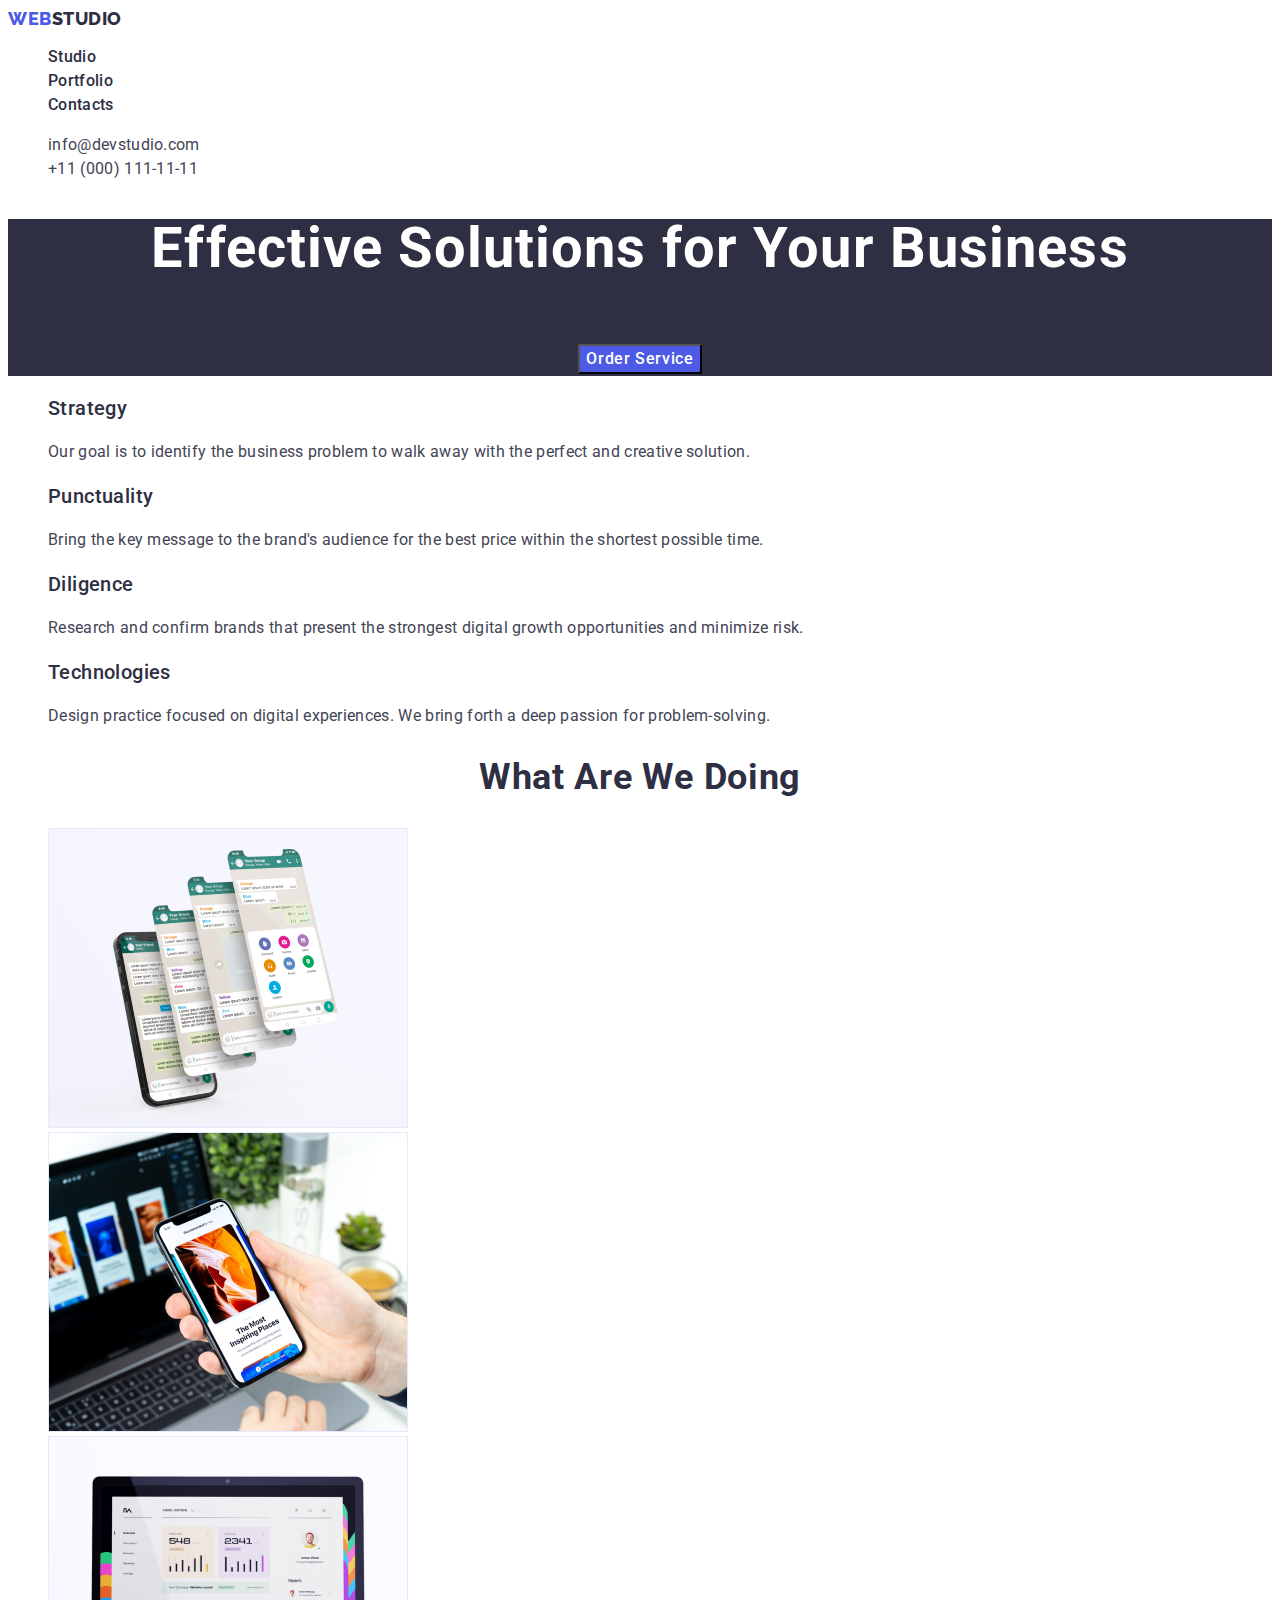
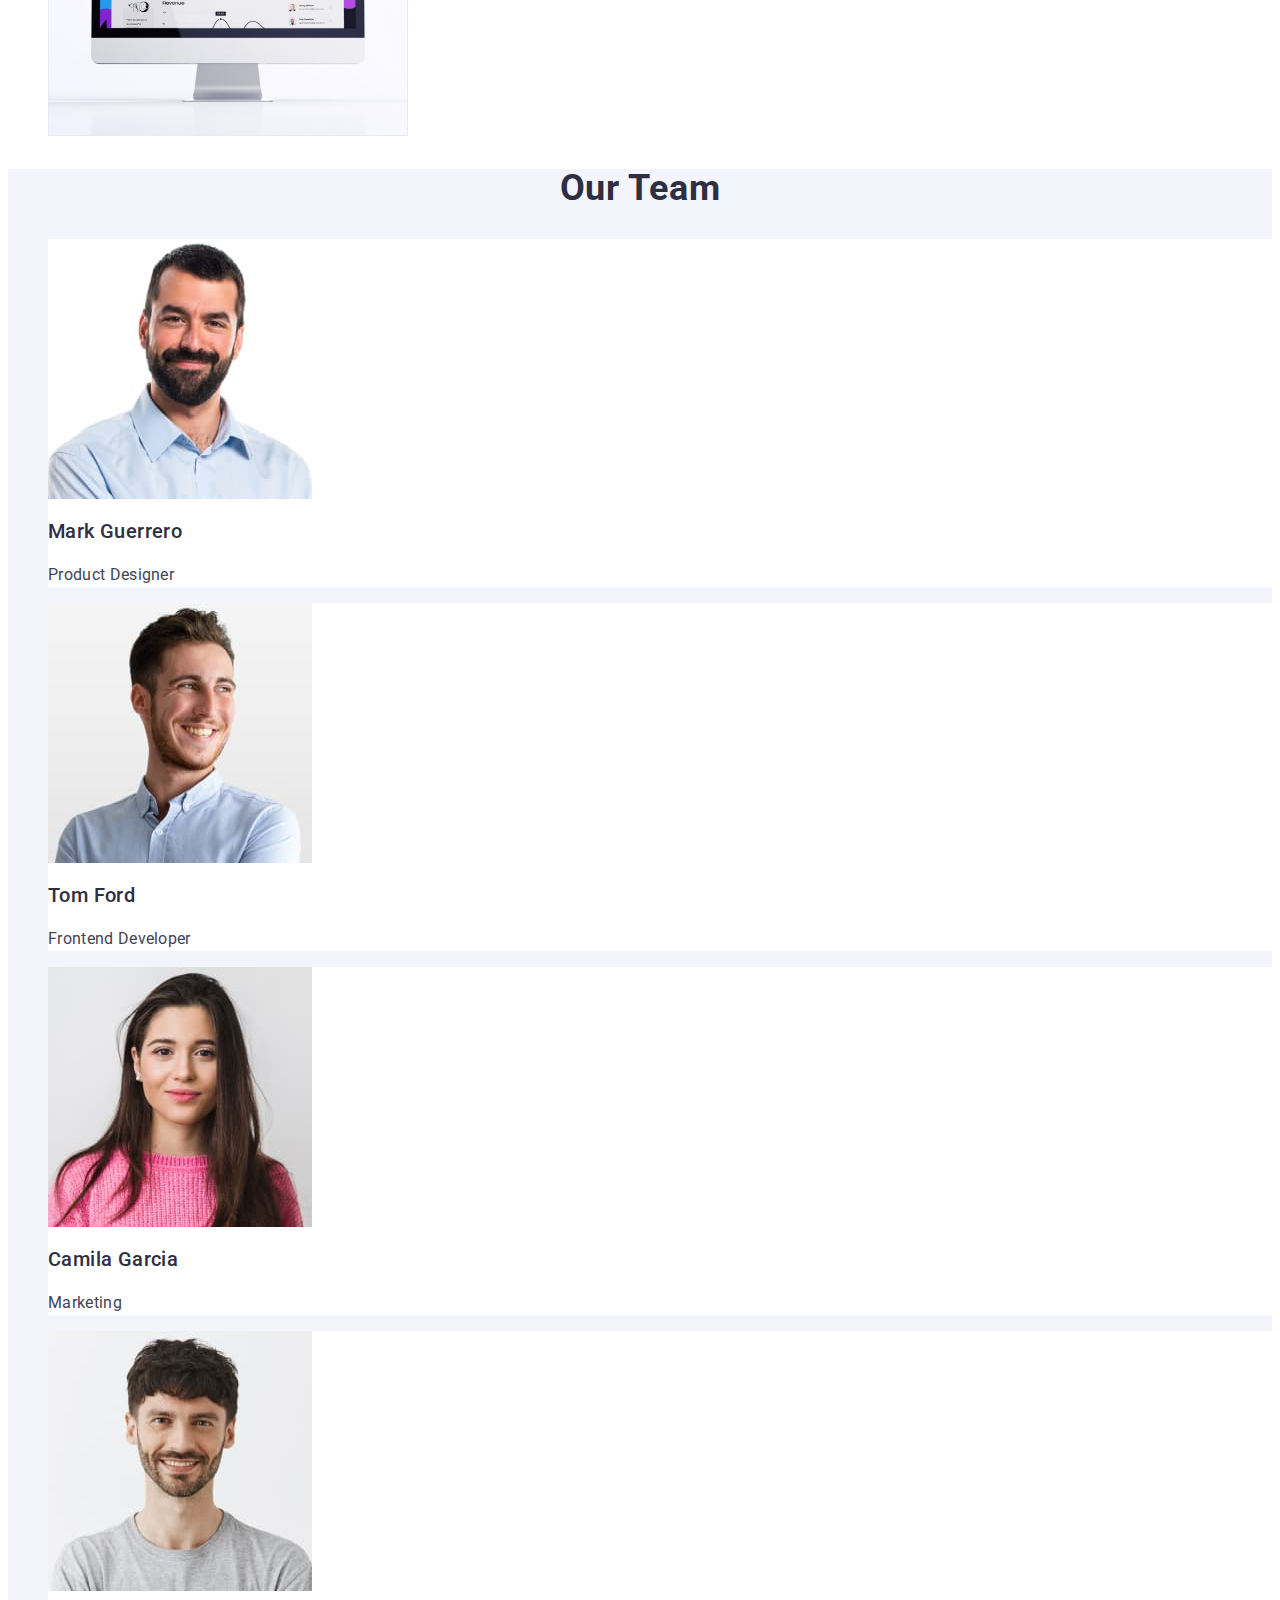
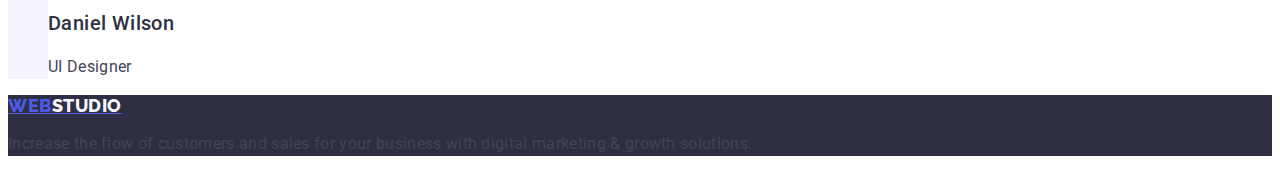
==== commit aac062ae: "hopee" ====
--- a/index.html
+++ b/index.html
@@ -12,21 +12,21 @@
 </head>
 <body>
     <header>
-        <nav>
-        <a class = "link" href = "./index.html">Web<span class = "logo-color">Studio</span></a>
-        <ul class = "list-ul">
-            <li class = "header-link"><a class = "defolt" href = "./index.html">Studio</a></li>
-            <li class = "header-link"><a class = "defolt" href = "./portfolio.html">Portfolio</a></li>
-            <li class = "header-link"><a class = "defolt" href = "">Contacts</a></li>
-        </ul>
-        </nav>
-    <address class = "header-adress">
-        <ul class = "list">
-            <li><a class = "header-adress-link" href="mailto:info@devstudio.com">info@devstudio.com</a></li>
-            <li><a class = "header-adress-link" href="tel:+110001111111">+11 (000) 111-11-11</a></li>
-        </ul>
-    </address>
-    </header>
+        <nav class = "list">
+            <a class = "link" href = "./index.html">Web<span class = "logo-color">Studio</span></a>
+            <ul class = "list">
+                <li class = "list-firsts"><a class = "header-link" href = "./index.html">Studio</a></li>
+                <li class = "list-firsts"><a class = "header-link" href = "./portfolio.html">Portfolio</a></li>
+                <li class = "list-firsts"><a class = "header-link" href = "">Contacts</a></li>
+            </ul>
+            </nav>
+        <address class = "header-adress">
+            <ul class = "list">
+                <li class = "list-adress"><a class = "header-adress-link" href="mailto:info@devstudio.com">info@devstudio.com</a></li>
+                <li class = "list-adress"><a class = "header-adress-link" href="tel:+110001111111">+11 (000) 111-11-11</a></li>
+            </ul>
+        </address>
+        </header>
     <main>
 
         <section class = "studio">
--- a/css/styles.css
+++ b/css/styles.css
@@ -23,6 +23,9 @@
     text-decoration: none;
     text-transform: uppercase;
 }
+.list{
+    list-style: none;
+}
 
 .logo-color {
     color: var(--main-color);
@@ -30,6 +33,34 @@
     letter-spacing: 0.03em;
     text-transform: uppercase;
 }
+
+.header-adress-link {
+    font-weight: 400;
+    font-size: 16px;
+    line-height: 1.5;
+    letter-spacing: 0.02em;
+    color: var(--one-color);
+    text-decoration: none;
+    font-style: normal;
+    list-style: none;
+}
+.link {
+    font-family: "Raleway", sans-serif;
+    font-weight: 800;
+    font-size: 18px;
+    line-height: 1.17;
+    letter-spacing: 0.03em;
+    color: var(--btn-color);
+    text-decoration: none;
+    text-transform: uppercase;
+}
+
+.logo-color {
+    color: var(--main-color);
+    text-decoration: none;
+    letter-spacing: 0.03em;
+    text-transform: uppercase;
+}
 .header-link:hover{
     color: #404bbf;
 }
@@ -63,13 +94,7 @@
     color: #404bbf;
 }
 
-.lisst {
-    font-style: normal;
-}
-
-.defolt {
-    text-decoration:none;
-}
+
 
 /*Секція перша*/
 .studio {
@@ -213,10 +238,6 @@
     color: var(--text-color);
     } 
 
-.porfolio-section  .section-link {
-    color: var(--main-color);
-    text-decoration: none;
-}
 
 .logoo-link {
     font-family: "Raleway", sans-serif;
@@ -227,8 +248,6 @@
     text-transform: uppercase;
     color: #4d5ae5;
 }
-
-.btn {
-    font-family: "Roboto", sans-serif;
-
-}+.links {
+    text-decoration: none;
+}
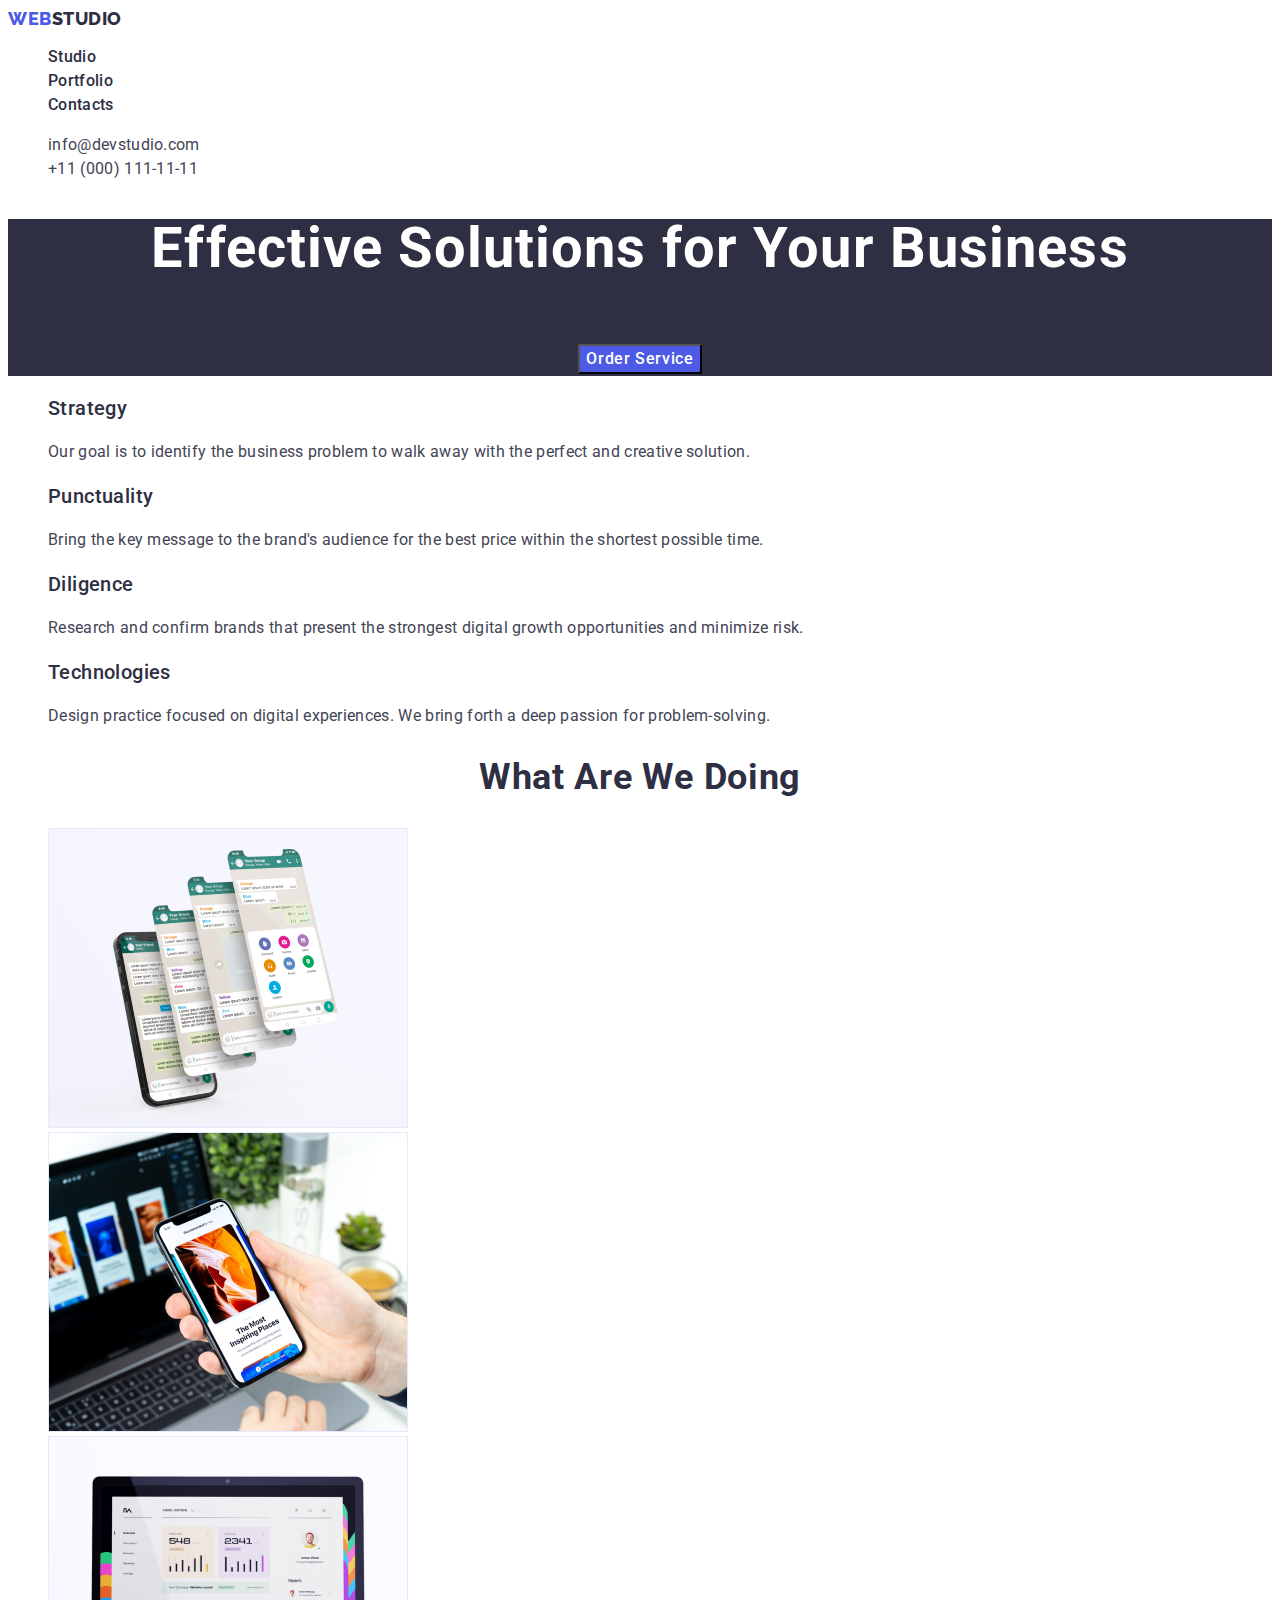
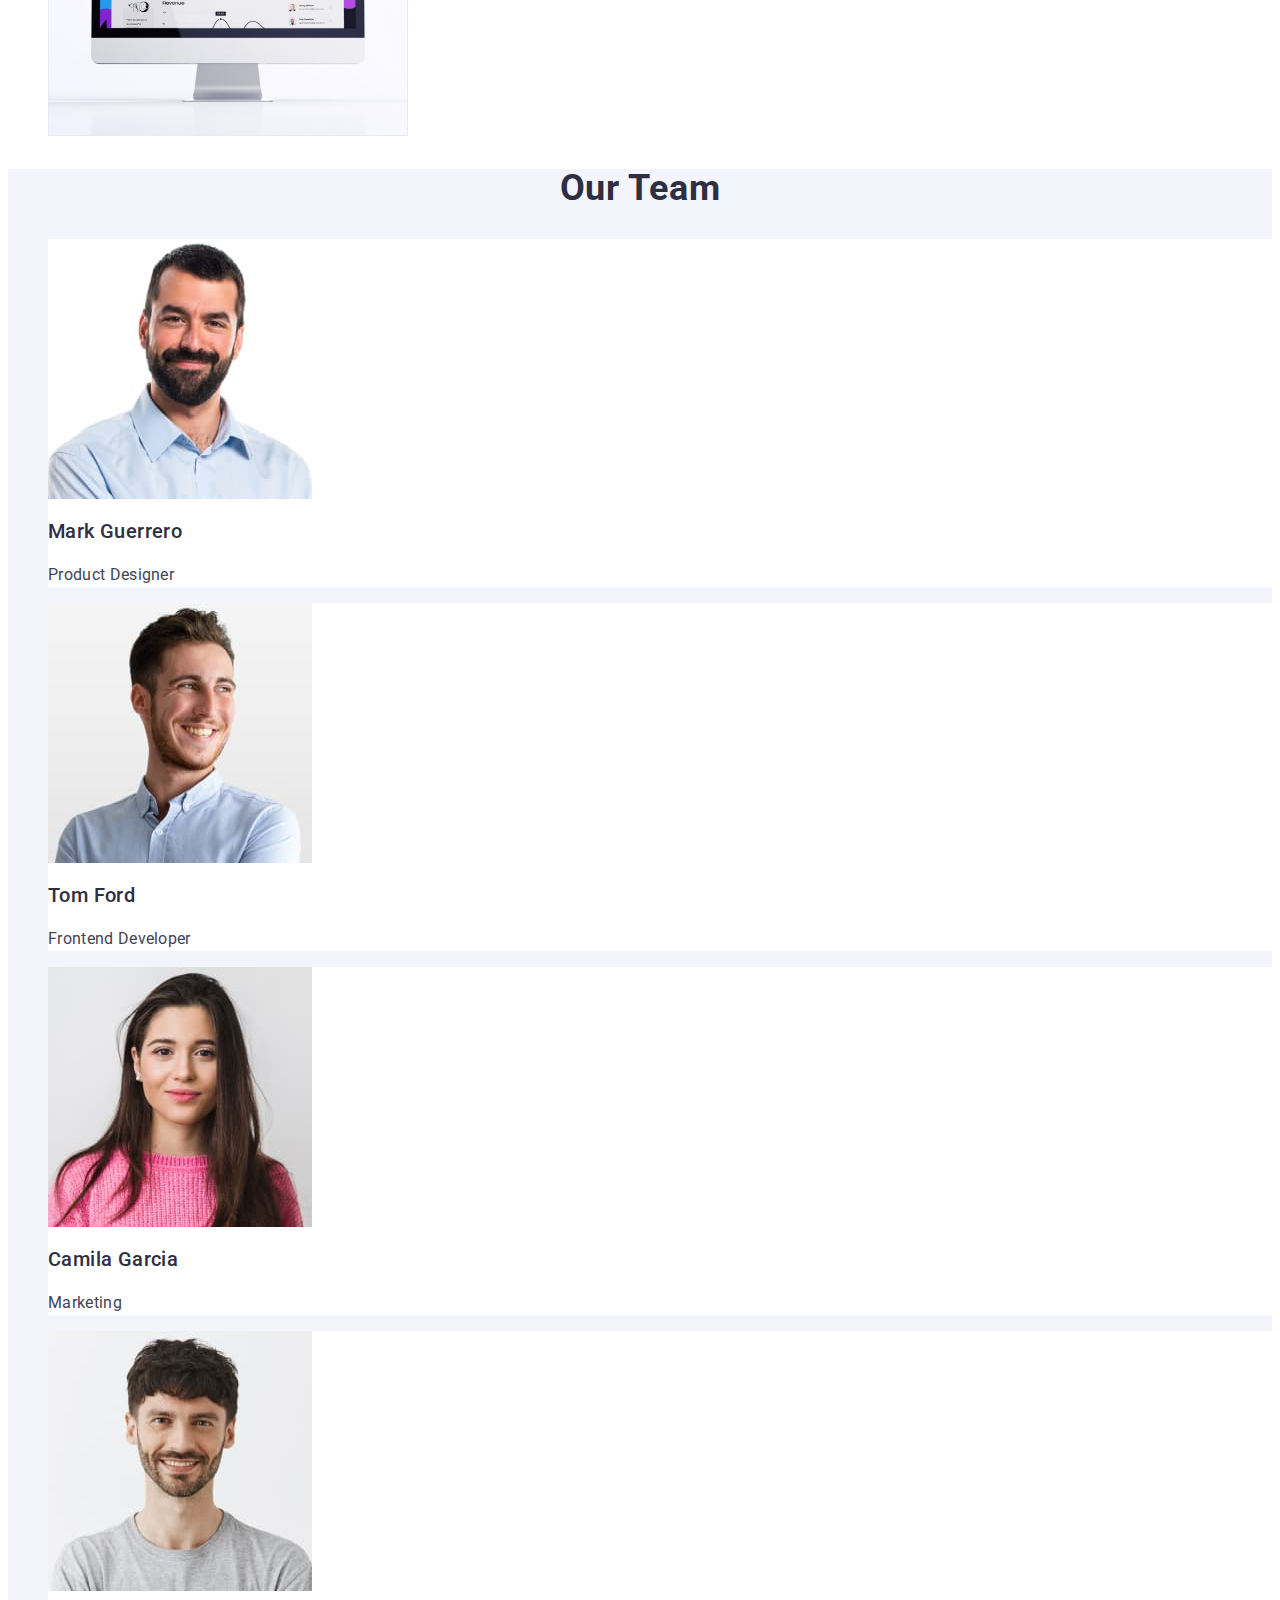
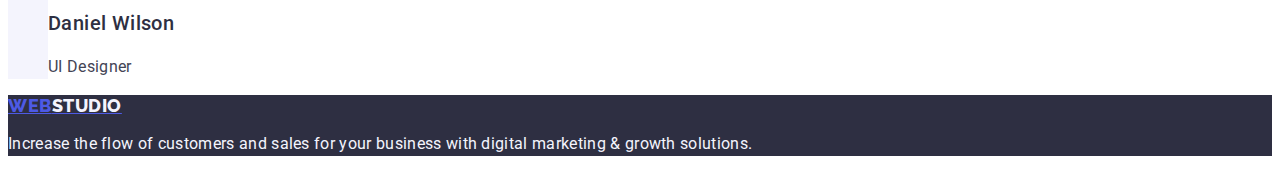
==== commit 448f093b: "my commit" ====
--- a/index.html
+++ b/index.html
@@ -12,18 +12,18 @@
 </head>
 <body>
     <header>
-        <nav class = "list">
-            <a class = "link" href = "./index.html">Web<span class = "logo-color">Studio</span></a>
+        <nav class = "listts">
+            <a href = "./index.html" class = "link">Web<span class = "logo-color">Studio</span></a>
             <ul class = "list">
-                <li class = "list-firsts"><a class = "header-link" href = "./index.html">Studio</a></li>
-                <li class = "list-firsts"><a class = "header-link" href = "./portfolio.html">Portfolio</a></li>
-                <li class = "list-firsts"><a class = "header-link" href = "">Contacts</a></li>
+                <li><a class = "header-link" href = "./index.html">Studio</a></li>
+                <li><a class = "header-link" href = "./portfolio.html">Portfolio</a></li>
+                <li><a class = "header-link" href = "">Contacts</a></li>
             </ul>
             </nav>
         <address class = "header-adress">
             <ul class = "list">
-                <li class = "list-adress"><a class = "header-adress-link" href="mailto:info@devstudio.com">info@devstudio.com</a></li>
-                <li class = "list-adress"><a class = "header-adress-link" href="tel:+110001111111">+11 (000) 111-11-11</a></li>
+                <li><a class = "header-adress-link" href="mailto:info@devstudio.com">info@devstudio.com</a></li>
+                <li><a class = "header-adress-link" href="tel:+110001111111">+11 (000) 111-11-11</a></li>
             </ul>
         </address>
         </header>
--- a/css/styles.css
+++ b/css/styles.css
@@ -43,24 +43,9 @@
     text-decoration: none;
     font-style: normal;
     list-style: none;
-}
-.link {
-    font-family: "Raleway", sans-serif;
-    font-weight: 800;
-    font-size: 18px;
-    line-height: 1.17;
-    letter-spacing: 0.03em;
-    color: var(--btn-color);
-    text-decoration: none;
-    text-transform: uppercase;
-}
-
-.logo-color {
-    color: var(--main-color);
-    text-decoration: none;
-    letter-spacing: 0.03em;
-    text-transform: uppercase;
-}
+    
+}
+
 .header-link:hover{
     color: #404bbf;
 }
@@ -77,20 +62,10 @@
     text-decoration: none;
 }
 
-.header-adress-link {
-    font-weight: 400;
-    font-size: 16px;
-    line-height: 1.5;
-    letter-spacing: 0.02em;
-    color: var(--one-color);
-    text-decoration: none;
-    font-style: normal;
-    list-style: none;
-}
-.lisst:hover {
-    color: #404bbf;
-}
-.lisst:focus {
+.header-adress-link:hover {
+    color: #404bbf;
+}
+.header-adress-link:focus {
     color: #404bbf;
 }
 
@@ -207,16 +182,18 @@
 /*Секція footer*/
 .end {
     background-color: var(--main-color);
-}
-.end .end-text {
+    text-decoration: none;
+    list-style: none;
+}
+.end-text {
     font-style: normal;
     font-weight: 400;
     font-size: 16px;
     line-height: 1.5;
     letter-spacing: 0.02em;
-}
-.end .logo-color-two {
-    color: var(--end-color);
+    text-decoration: none;
+    color:#F4F4FD;
+    list-style: none;
 }
 
 .second-btn {
@@ -251,3 +228,32 @@
 .links {
     text-decoration: none;
 }
+.logo-link {
+    font-family: "Raleway", sans-serif;
+    font-weight: 800;
+    font-size: 18px;
+    line-height: 1.17;
+    letter-spacing: 0.03em;
+    text-transform: uppercase;
+    color: #4d5ae5;
+    list-style: none;
+}
+.logo-color-two {
+    color: #f4f4fd;
+    text-decoration: none;
+    letter-spacing: 0.03em;
+    text-transform: uppercase;
+    list-style: none;
+}
+.links-textt{ 
+    font-weight: 500;
+    font-size: 20px;
+    line-height: 1.2;
+    letter-spacing: 0.02em;
+    color: #2e2f42;
+}
+.links-textt-text{
+    line-height: 1.5;
+    letter-spacing: 0.02em;
+    color: #434455;
+}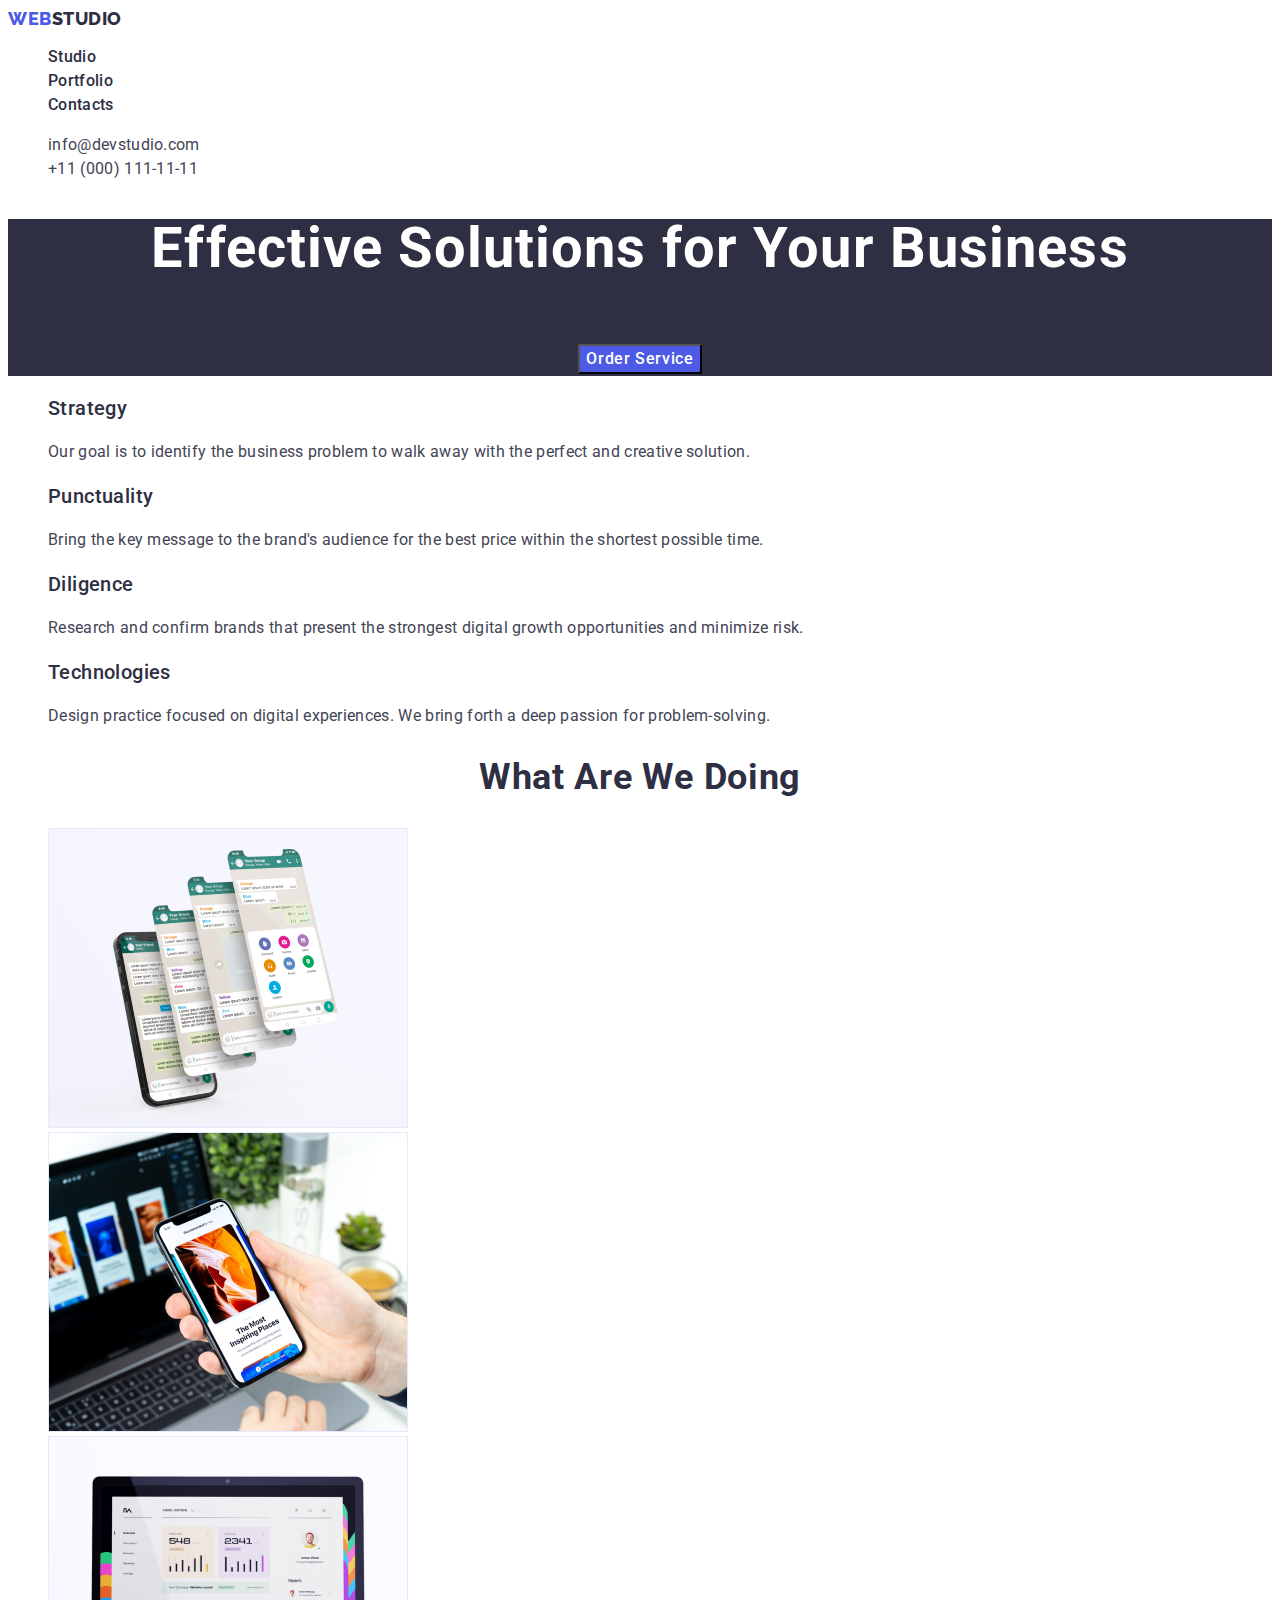
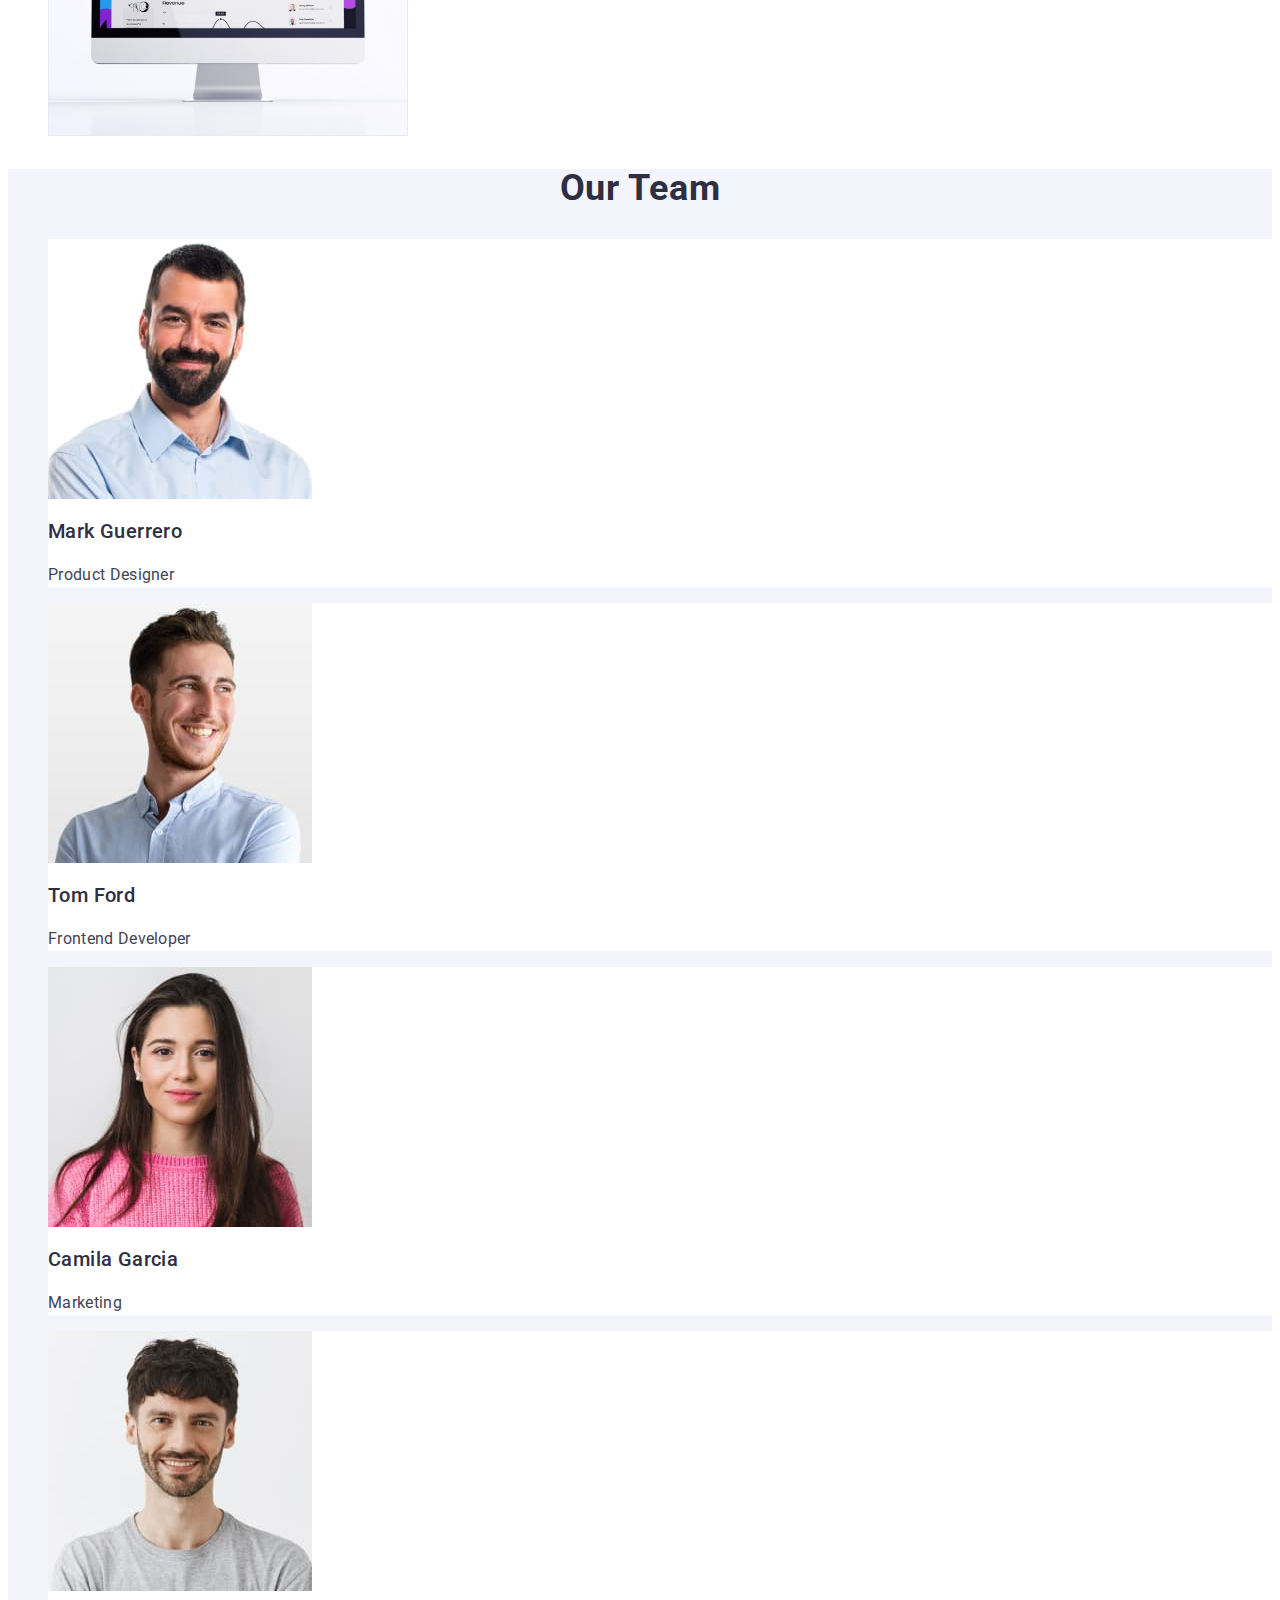
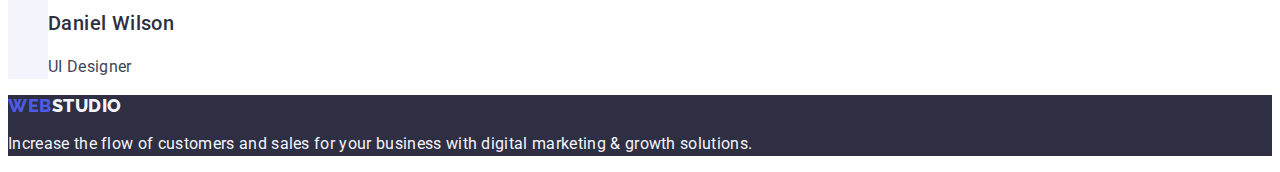
==== commit b27057d3: "aaaa" ====
--- a/index.html
+++ b/index.html
@@ -22,8 +22,8 @@
             </nav>
         <address class = "header-adress">
             <ul class = "list">
-                <li><a class = "header-adress-link" href="mailto:info@devstudio.com">info@devstudio.com</a></li>
-                <li><a class = "header-adress-link" href="tel:+110001111111">+11 (000) 111-11-11</a></li>
+                <li class = "contact-list"><a class = "header-adress-link" href="mailto:info@devstudio.com">info@devstudio.com</a></li>
+                <li class = "contact-list"><a class = "header-adress-link" href="tel:+110001111111">+11 (000) 111-11-11</a></li>
             </ul>
         </address>
         </header>
--- a/css/styles.css
+++ b/css/styles.css
@@ -68,7 +68,10 @@
 .header-adress-link:focus {
     color: #404bbf;
 }
-
+.header-adress {
+    text-decoration:none;
+    font-style: normal;
+}
 
 
 /*Секція перша*/
@@ -219,24 +222,26 @@
 .logoo-link {
     font-family: "Raleway", sans-serif;
     font-weight: 800;
-    font-size: 18px;
+     font-size: 18px;
     line-height: 1.17;
     letter-spacing: 0.03em;
-    text-transform: uppercase;
-    color: #4d5ae5;
-}
+    color: var(--btn-color);
+    text-decoration: none;
+    text-transform: uppercase;
+    }
+
 .links {
     text-decoration: none;
 }
 .logo-link {
     font-family: "Raleway", sans-serif;
     font-weight: 800;
-    font-size: 18px;
+     font-size: 18px;
     line-height: 1.17;
     letter-spacing: 0.03em;
-    text-transform: uppercase;
-    color: #4d5ae5;
-    list-style: none;
+    color: var(--btn-color);
+    text-decoration: none;
+    text-transform: uppercase;
 }
 .logo-color-two {
     color: #f4f4fd;
